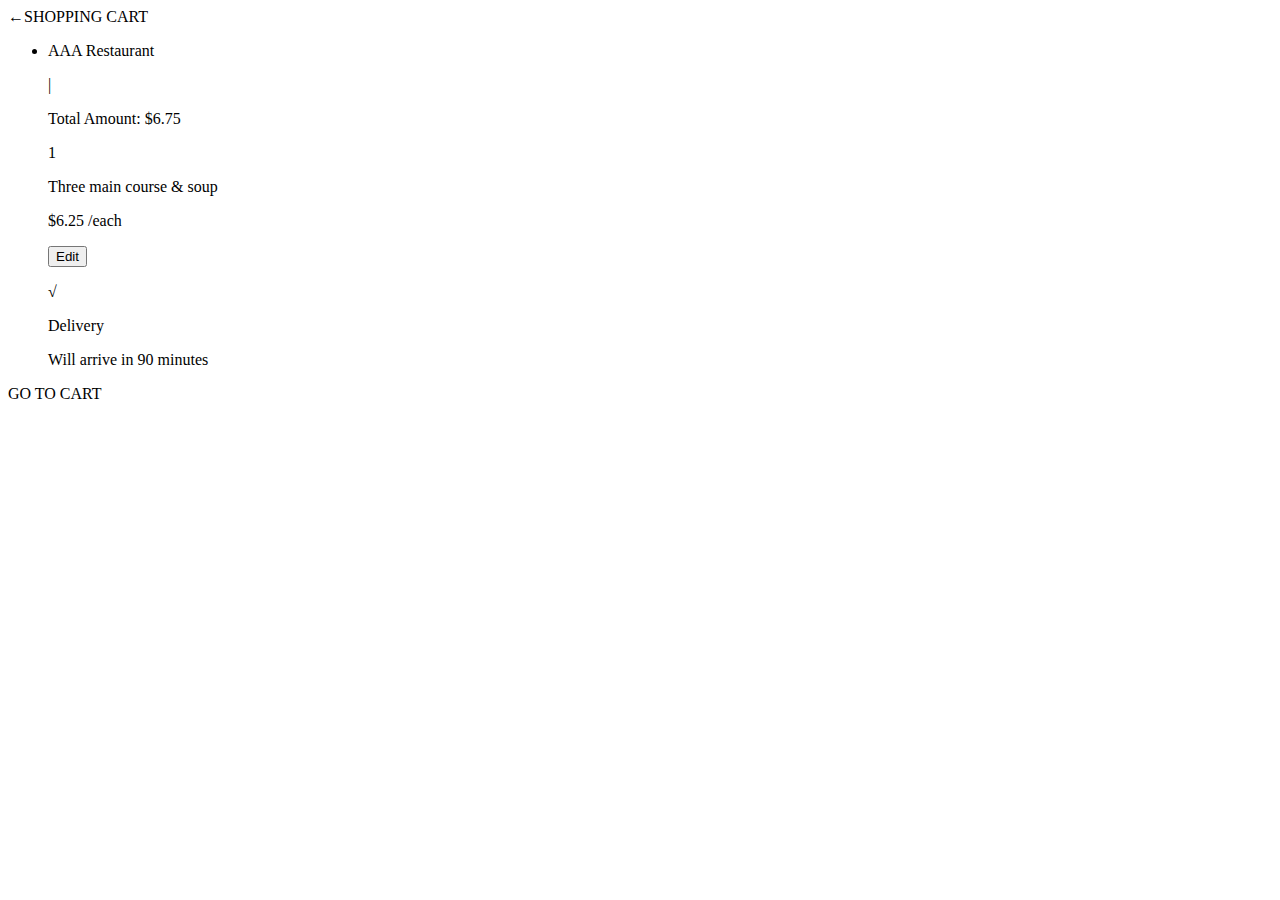
==== cart.html @ 00772d9c "templates" ====
<!DOCTYPE html>
<html>
<head>
	<title>
      Full Menu
    </title>
    <meta charset="utf-8">
    <link rel="stylesheet" type="text/css" href="styles.css"/>
    <meta content="width=device-width, initial-scale=1.0, user-scalable=no">
</head>
    <body>
        <div>
    	<header><span>←</span><span>SHOPPING CART</span></header>
    	 <div>
    	 	<ul>
    	 		<li>
    	 			<div><p>AAA Restaurant</p> | <p>Total Amount: $6.75</p></div>
    	 			<div>
    	 				<p>1</p>
    	 				<p>Three main course & soup</p>
    	 				<p>$6.25 /each</p>
    	 				<button>Edit</button>
    	 			</div>
    	 			<div>
    	 				<p>√</p>
    	 				<p>Delivery</p>
    	 				<p>Will arrive in 90 minutes</p>
    	 			</div>
    	 		</li>
    	 	</ul>
    	 </div>
        <footer>
            <p>GO TO CART</p>
        </footer>
        </div>
    </body>
</html>
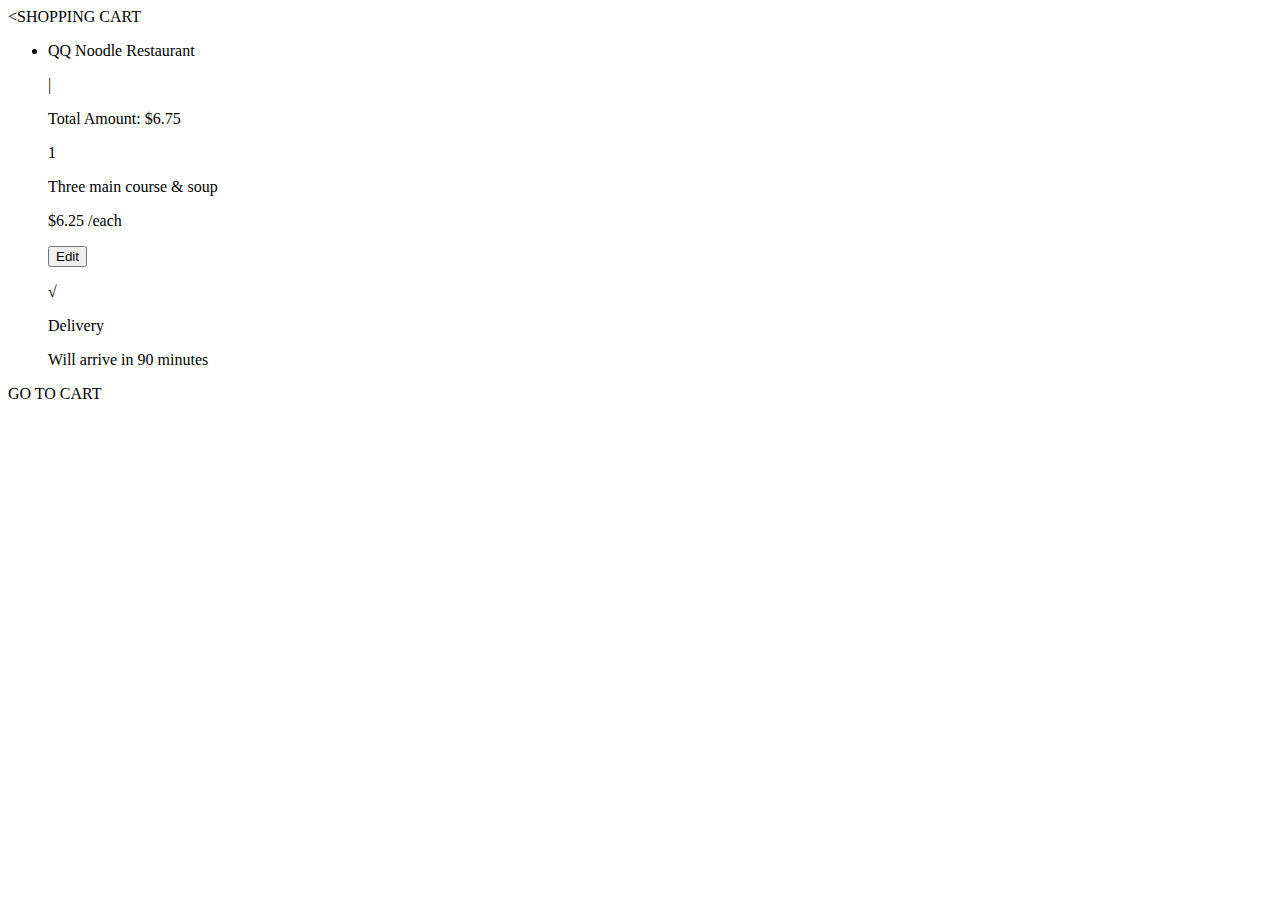
==== commit 5d720b62: "css to fullmenu page" ====
--- a/cart.html
+++ b/cart.html
@@ -2,7 +2,7 @@
 <html>
 <head>
 	<title>
-      Full Menu
+      Shopping Cart
     </title>
     <meta charset="utf-8">
     <link rel="stylesheet" type="text/css" href="styles.css"/>
@@ -10,11 +10,11 @@
 </head>
     <body>
         <div>
-    	<header><span>←</span><span>SHOPPING CART</span></header>
+    	<header><span><</span><span>SHOPPING CART</span></header>
     	 <div>
     	 	<ul>
     	 		<li>
-    	 			<div><p>AAA Restaurant</p> | <p>Total Amount: $6.75</p></div>
+    	 			<div><p>QQ Noodle Restaurant</p> | <p>Total Amount: $6.75</p></div>
     	 			<div>
     	 				<p>1</p>
     	 				<p>Three main course & soup</p>
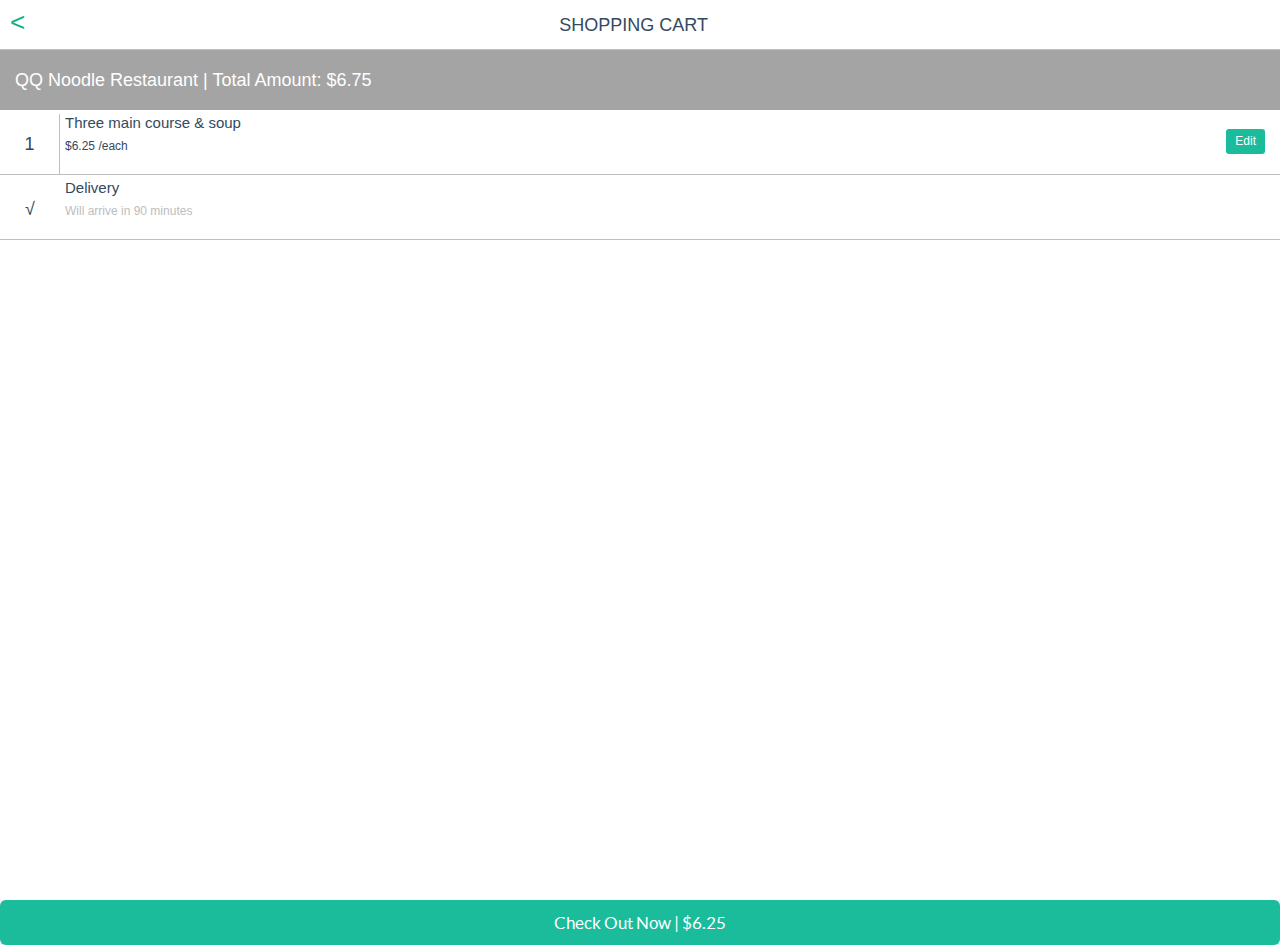
==== commit 885ca87a: "cart css" ====
--- a/cart.html
+++ b/cart.html
@@ -5,33 +5,45 @@
       Shopping Cart
     </title>
     <meta charset="utf-8">
-    <link rel="stylesheet" type="text/css" href="styles.css"/>
+    <link rel="stylesheet" type="text/css" href="style.css"/>
+     <!-- Loading Bootstrap -->
+    <link href="UI/dist/css/vendor/bootstrap.min.css" rel="stylesheet">
+    <!-- Loading Flat UI -->
+    <link href="UI/dist/css/flat-ui.min.css" rel="stylesheet">
     <meta content="width=device-width, initial-scale=1.0, user-scalable=no">
 </head>
     <body>
-        <div>
-    	<header><span><</span><span>SHOPPING CART</span></header>
-    	 <div>
+        <div id="cart-page">
+    	<header><div><</div><div>SHOPPING CART</div></header>
+    	 <div class="amount-summary">
     	 	<ul>
     	 		<li>
-    	 			<div><p>QQ Noodle Restaurant</p> | <p>Total Amount: $6.75</p></div>
-    	 			<div>
-    	 				<p>1</p>
-    	 				<p>Three main course & soup</p>
-    	 				<p>$6.25 /each</p>
-    	 				<button>Edit</button>
+    	 			<div class="each-total">
+                        <p><span>QQ Noodle Restaurant</span> | <span>Total Amount: $6.75</span></p></div>
+    	 			<div class="food-detail">
+    	 				<div>1</div>
+                        <div>
+    	 				<p class="food-name">Three main course & soup</p>
+    	 				<p class="food-price">$6.25 /each</p>
+                    </div>
+                    <div>
+    	 				<button class="btn btn-primary btn-xs">Edit</button>
+                    </div>
     	 			</div>
-    	 			<div>
-    	 				<p>√</p>
+    	 			<div class="delivery-text">
+    	 				<div>√</div>
+                        <div>
     	 				<p>Delivery</p>
     	 				<p>Will arrive in 90 minutes</p>
+                    </div>
     	 			</div>
     	 		</li>
     	 	</ul>
     	 </div>
+        
+        </div>
         <footer>
-            <p>GO TO CART</p>
+            <button class="btn btn-primary btn-lg btn-block">Check Out Now | <span>$6.25</span></button>
         </footer>
-        </div>
     </body>
 </html>--- a/style.css
+++ b/style.css
@@ -0,0 +1,327 @@
+* {
+  padding: 0;
+  margin: 0;
+}
+html,
+body {
+  height: 100%;
+}
+#search-page {
+  height: 100%;
+  background-image: url("image/background-food.jpg");
+  background-repeat: no-repeat;
+  background-position: center;
+  background-size: cover;
+}
+#search-page nav button {
+  float: left;
+  margin-left: -2%;
+}
+#search-page > div {
+  background-color: rgba(28, 28, 28, 0.6);
+  height: 100%;
+  color: white;
+  padding-left: 10%;
+  padding-right: 10%;
+  padding-top: 30px;
+  text-align: center;
+}
+#search-page > div h3 {
+  margin: 30px;
+}
+#search-page > div p {
+  font-size: 15px;
+}
+#search-page > div div input {
+  margin-left: auto;
+  margin-right: auto;
+  margin-bottom: 5%;
+  width: 50%;
+}
+#search-page > div #find-restaurant {
+  margin-top: 20%;
+}
+#fullmenu-page {
+  font-family: "HelveticaNeue-Light", Arial;
+  top: 0px;
+  height: 100%;
+  background: white;
+}
+#fullmenu-page .scroll-part-x {
+  overflow-x: scroll;
+  overflow-y: hidden;
+}
+#fullmenu-page ul {
+  list-style: none;
+  margin: 0px;
+}
+#fullmenu-page header {
+  width: 100%;
+  height: 50px;
+  border-bottom: 1px solid #bdbdbd;
+  background: #eeeeee;
+}
+#fullmenu-page header li {
+  width: 33%;
+  display: inline;
+  text-align: center;
+  float: left;
+}
+#fullmenu-page .hide-down {
+  padding-left: 10px;
+  text-align: left;
+  color: #01DFA5;
+  font-size: 26px;
+}
+#fullmenu-page .menu-category {
+  width: 100%;
+  border-bottom: 1px solid #bdbdbd;
+  height: 50px;
+}
+#fullmenu-page .menu-category li {
+  width: 50%;
+  height: 50px;
+  display: inline;
+  text-align: center;
+  float: left;
+}
+#fullmenu-page .menu-detail .food-lists {
+  border-bottom: 1px solid #bdbdbd;
+  diplay: block;
+  height: 85px;
+}
+#fullmenu-page .menu-detail .food-lists li {
+  display: inline-block;
+  float: left;
+}
+#fullmenu-page .menu-detail .food-lists li p {
+  font-size: 14px;
+}
+#fullmenu-page .menu-detail .food-lists li:nth-child(2) {
+  margin-top: 20px;
+}
+#fullmenu-page .menu-detail .food-lists li:nth-child(3) {
+  float: right;
+  padding-right: 15px;
+}
+#fullmenu-page .menu-detail .food-lists li:nth-child(3) p {
+  text-align: right;
+}
+#fullmenu-page .menu-detail .food-lists .foodname {
+  word-break: keep-all;
+}
+#fullmenu-page .menu-detail img {
+  float: left;
+  width: 50px;
+  height: 50px;
+  margin: 10px;
+}
+#fullmenu-page .menu-detail .blank-area {
+  height: 70px;
+}
+#fullmenu-page footer {
+  position: fixed;
+  bottom: 0px;
+  width: 100%;
+  text-align: center;
+  background-color: #04B486;
+  color: white;
+}
+#payment-page {
+  font-family: "HelveticaNeue-Light", Arial;
+  top: 0px;
+  height: 100%;
+  background: white;
+}
+#payment-page ul {
+  list-style: none;
+  margin: 0px;
+}
+#payment-page header {
+  width: 100%;
+  height: 50px;
+  border-bottom: 1px solid #bdbdbd;
+}
+#payment-page header div {
+  display: inline-block;
+  width: 33%;
+}
+#payment-page header div:nth-child(2) {
+  text-align: center;
+}
+#payment-page header div:first-child {
+  padding-left: 10px;
+  font-size: 26px;
+  color: #04B486;
+}
+#payment-page .choose-payment {
+  height: 50px;
+  border-bottom: 1px solid #bdbdbd;
+}
+#payment-page .choose-payment p {
+  display: inline-block;
+  font-size: 14px;
+  padding-top: 10px;
+}
+#payment-page .choose-payment p:first-child {
+  padding-left: 15px;
+}
+#payment-page .choose-payment p:nth-child(2) {
+  float: right;
+  padding-right: 15px;
+  color: orange;
+}
+#payment-page .choose-payment p:nth-child(2) span {
+  color: #bdbdbd;
+}
+#payment-page .payment-info p {
+  margin-left: 15px;
+  font-size: 14px;
+}
+#payment-page .payment-info li:first-child {
+  border-bottom: 1px solid #bdbdbd;
+  padding-top: 20px;
+}
+#payment-page .payment-info li:first-child p {
+  display: inline-block;
+}
+#payment-page .payment-info li:nth-child(2) {
+  padding-top: 30px;
+  margin-bottom: 80px;
+}
+#payment-page .payment-info li:nth-child(2) p:first-child {
+  color: #bdbdbd;
+}
+#payment-page .payment-info .restaurant-name {
+  padding-left: 10px;
+}
+#payment-page .payment-info .inline-style {
+  display: inline-block;
+}
+#payment-page .payment-info p:nth-child(3) {
+  float: right;
+  padding-right: 15px;
+  color: orange;
+}
+#payment-page .payment-info p:nth-child(3) span {
+  color: #bdbdbd;
+}
+#payment-page .payment-info li:nth-child(3) {
+  border-bottom: 1px solid #bdbdbd;
+}
+#payment-page .payment-info li:nth-child(3) p {
+  display: inline-block;
+}
+#payment-page .payment-info .item {
+  color: #bdbdbd;
+}
+#payment-page .payment-info .amount {
+  float: right;
+  padding-right: 15px;
+}
+#payment-page .payment-info li:nth-child(4) {
+  margin-top: 10px;
+  border-bottom: 1px solid #bdbdbd;
+}
+#payment-page .payment-info li:nth-child(4) p {
+  display: inline-block;
+}
+#payment-page .payment-info li:last-child {
+  border-bottom: 1px solid #bdbdbd;
+}
+#payment-page .payment-info li:last-child p {
+  display: inline-block;
+}
+#cart-page {
+  font-family: "HelveticaNeue-Light", Arial;
+  top: 0px;
+  height: 100%;
+  background: white;
+}
+#cart-page ul {
+  list-style: none;
+  margin: 0px;
+}
+#cart-page header {
+  width: 100%;
+  height: 50px;
+  border-bottom: 1px solid #bdbdbd;
+}
+#cart-page header div {
+  display: inline-block;
+  width: 33%;
+}
+#cart-page header div:nth-child(2) {
+  text-align: center;
+}
+#cart-page header div:first-child {
+  padding-left: 10px;
+  font-size: 26px;
+  color: #04B486;
+}
+#cart-page .amount-summary {
+  background-color: #e6e6e6;
+}
+#cart-page .amount-summary .each-total {
+  background-color: #A4A4A4;
+  height: 60px;
+  padding-top: 15px;
+  color: white;
+}
+#cart-page .amount-summary .each-total p {
+  padding-left: 15px;
+}
+#cart-page .amount-summary .food-detail {
+  background-color: white;
+  border-bottom: 1px solid #bdbdbd;
+}
+#cart-page .amount-summary .food-detail div {
+  display: inline-block;
+}
+#cart-page .amount-summary .food-detail div:first-child {
+  width: 60px;
+  height: 60px;
+  text-align: center;
+  padding-top: 15px;
+  border-right: 1px solid #bdbdbd;
+}
+#cart-page .amount-summary .food-detail div:nth-child(2) p {
+  margin: 0px;
+  padding: 0px;
+}
+#cart-page .amount-summary .food-detail div:nth-child(2) .food-name {
+  font-size: 15px;
+}
+#cart-page .amount-summary .food-detail div:nth-child(2) .food-price {
+  font-size: 12px;
+}
+#cart-page .amount-summary .food-detail div:last-child {
+  float: right;
+  padding-right: 15px;
+  padding-top: 15px;
+}
+#cart-page .amount-summary .delivery-text {
+  border-bottom: 1px solid #bdbdbd;
+  margin-bottom: 15px;
+  background-color: white;
+}
+#cart-page .amount-summary .delivery-text div {
+  display: inline-block;
+}
+#cart-page .amount-summary .delivery-text div:first-child {
+  width: 60px;
+  height: 60px;
+  text-align: center;
+  padding-top: 15px;
+}
+#cart-page .amount-summary .delivery-text div:nth-child(2) p {
+  margin: 0px;
+  padding: 0px;
+}
+#cart-page .amount-summary .delivery-text div:nth-child(2) p:first-child {
+  font-size: 15px;
+}
+#cart-page .amount-summary .delivery-text div:nth-child(2) p:last-child {
+  font-size: 12px;
+  color: #bdbdbd;
+}
--- a/UI/dist/css/flat-ui.min.css
+++ b/UI/dist/css/flat-ui.min.css
@@ -0,0 +1,4 @@
+/*!
+ * Flat UI Free v2.2.2 (http://designmodo.github.io/Flat-UI/)
+ * Copyright 2013-2014 Designmodo, Inc.
+ */@font-face{font-family:Lato;font-style:normal;font-weight:900;src:url(../fonts/lato/lato-black.eot);src:url(../fonts/lato/lato-black.eot?#iefix) format('embedded-opentype'),url(../fonts/lato/lato-black.woff) format('woff'),url(../fonts/lato/lato-black.ttf) format('truetype'),url(../fonts/lato/lato-black.svg#latoblack) format('svg')}@font-face{font-family:Lato;font-style:normal;font-weight:700;src:url(../fonts/lato/lato-bold.eot);src:url(../fonts/lato/lato-bold.eot?#iefix) format('embedded-opentype'),url(../fonts/lato/lato-bold.woff) format('woff'),url(../fonts/lato/lato-bold.ttf) format('truetype'),url(../fonts/lato/lato-bold.svg#latobold) format('svg')}@font-face{font-family:Lato;font-style:italic;font-weight:700;src:url(../fonts/lato/lato-bolditalic.eot);src:url(../fonts/lato/lato-bolditalic.eot?#iefix) format('embedded-opentype'),url(../fonts/lato/lato-bolditalic.woff) format('woff'),url(../fonts/lato/lato-bolditalic.ttf) format('truetype'),url(../fonts/lato/lato-bolditalic.svg#latobold-italic) format('svg')}@font-face{font-family:Lato;font-style:italic;font-weight:400;src:url(../fonts/lato/lato-italic.eot);src:url(../fonts/lato/lato-italic.eot?#iefix) format('embedded-opentype'),url(../fonts/lato/lato-italic.woff) format('woff'),url(../fonts/lato/lato-italic.ttf) format('truetype'),url(../fonts/lato/lato-italic.svg#latoitalic) format('svg')}@font-face{font-family:Lato;font-style:normal;font-weight:300;src:url(../fonts/lato/lato-light.eot);src:url(../fonts/lato/lato-light.eot?#iefix) format('embedded-opentype'),url(../fonts/lato/lato-light.woff) format('woff'),url(../fonts/lato/lato-light.ttf) format('truetype'),url(../fonts/lato/lato-light.svg#latolight) format('svg')}@font-face{font-family:Lato;font-style:normal;font-weight:400;src:url(../fonts/lato/lato-regular.eot);src:url(../fonts/lato/lato-regular.eot?#iefix) format('embedded-opentype'),url(../fonts/lato/lato-regular.woff) format('woff'),url(../fonts/lato/lato-regular.ttf) format('truetype'),url(../fonts/lato/lato-regular.svg#latoregular) format('svg')}@font-face{font-family:Flat-UI-Icons;src:url(../fonts/glyphicons/flat-ui-icons-regular.eot);src:url(../fonts/glyphicons/flat-ui-icons-regular.eot?#iefix) format('embedded-opentype'),url(../fonts/glyphicons/flat-ui-icons-regular.woff) format('woff'),url(../fonts/glyphicons/flat-ui-icons-regular.ttf) format('truetype'),url(../fonts/glyphicons/flat-ui-icons-regular.svg#flat-ui-icons-regular) format('svg')}[class^=fui-],[class*=fui-]{font-family:Flat-UI-Icons;font-style:normal;font-weight:400;font-variant:normal;text-transform:none;speak:none;-webkit-font-smoothing:antialiased;-moz-osx-font-smoothing:grayscale}.fui-triangle-up:before{content:"\e600"}.fui-triangle-down:before{content:"\e601"}.fui-triangle-up-small:before{content:"\e602"}.fui-triangle-down-small:before{content:"\e603"}.fui-triangle-left-large:before{content:"\e604"}.fui-triangle-right-large:before{content:"\e605"}.fui-arrow-left:before{content:"\e606"}.fui-arrow-right:before{content:"\e607"}.fui-plus:before{content:"\e608"}.fui-cross:before{content:"\e609"}.fui-check:before{content:"\e60a"}.fui-radio-unchecked:before{content:"\e60b"}.fui-radio-checked:before{content:"\e60c"}.fui-checkbox-unchecked:before{content:"\e60d"}.fui-checkbox-checked:before{content:"\e60e"}.fui-info-circle:before{content:"\e60f"}.fui-alert-circle:before{content:"\e610"}.fui-question-circle:before{content:"\e611"}.fui-check-circle:before{content:"\e612"}.fui-cross-circle:before{content:"\e613"}.fui-plus-circle:before{content:"\e614"}.fui-pause:before{content:"\e615"}.fui-play:before{content:"\e616"}.fui-volume:before{content:"\e617"}.fui-mute:before{content:"\e618"}.fui-resize:before{content:"\e619"}.fui-list:before{content:"\e61a"}.fui-list-thumbnailed:before{content:"\e61b"}.fui-list-small-thumbnails:before{content:"\e61c"}.fui-list-large-thumbnails:before{content:"\e61d"}.fui-list-numbered:before{content:"\e61e"}.fui-list-columned:before{content:"\e61f"}.fui-list-bulleted:before{content:"\e620"}.fui-window:before{content:"\e621"}.fui-windows:before{content:"\e622"}.fui-loop:before{content:"\e623"}.fui-cmd:before{content:"\e624"}.fui-mic:before{content:"\e625"}.fui-heart:before{content:"\e626"}.fui-location:before{content:"\e627"}.fui-new:before{content:"\e628"}.fui-video:before{content:"\e629"}.fui-photo:before{content:"\e62a"}.fui-time:before{content:"\e62b"}.fui-eye:before{content:"\e62c"}.fui-chat:before{content:"\e62d"}.fui-home:before{content:"\e62e"}.fui-upload:before{content:"\e62f"}.fui-search:before{content:"\e630"}.fui-user:before{content:"\e631"}.fui-mail:before{content:"\e632"}.fui-lock:before{content:"\e633"}.fui-power:before{content:"\e634"}.fui-calendar:before{content:"\e635"}.fui-gear:before{content:"\e636"}.fui-bookmark:before{content:"\e637"}.fui-exit:before{content:"\e638"}.fui-trash:before{content:"\e639"}.fui-folder:before{content:"\e63a"}.fui-bubble:before{content:"\e63b"}.fui-export:before{content:"\e63c"}.fui-calendar-solid:before{content:"\e63d"}.fui-star:before{content:"\e63e"}.fui-star-2:before{content:"\e63f"}.fui-credit-card:before{content:"\e640"}.fui-clip:before{content:"\e641"}.fui-link:before{content:"\e642"}.fui-tag:before{content:"\e643"}.fui-document:before{content:"\e644"}.fui-image:before{content:"\e645"}.fui-facebook:before{content:"\e646"}.fui-youtube:before{content:"\e647"}.fui-vimeo:before{content:"\e648"}.fui-twitter:before{content:"\e649"}.fui-spotify:before{content:"\e64a"}.fui-skype:before{content:"\e64b"}.fui-pinterest:before{content:"\e64c"}.fui-path:before{content:"\e64d"}.fui-linkedin:before{content:"\e64e"}.fui-google-plus:before{content:"\e64f"}.fui-dribbble:before{content:"\e650"}.fui-behance:before{content:"\e651"}.fui-stumbleupon:before{content:"\e652"}.fui-yelp:before{content:"\e653"}.fui-wordpress:before{content:"\e654"}.fui-windows-8:before{content:"\e655"}.fui-vine:before{content:"\e656"}.fui-tumblr:before{content:"\e657"}.fui-paypal:before{content:"\e658"}.fui-lastfm:before{content:"\e659"}.fui-instagram:before{content:"\e65a"}.fui-html5:before{content:"\e65b"}.fui-github:before{content:"\e65c"}.fui-foursquare:before{content:"\e65d"}.fui-dropbox:before{content:"\e65e"}.fui-android:before{content:"\e65f"}.fui-apple:before{content:"\e660"}body{font-family:Lato,Helvetica,Arial,sans-serif;font-size:18px;line-height:1.72222;color:#34495e;background-color:#fff}a{color:#16a085;text-decoration:none;-webkit-transition:.25s;transition:.25s}a:hover,a:focus{color:#1abc9c;text-decoration:none}a:focus{outline:0}.img-rounded{border-radius:6px}.img-thumbnail{display:inline-block;max-width:100%;height:auto;padding:4px;line-height:1.72222;background-color:#fff;border:2px solid #bdc3c7;border-radius:6px;-webkit-transition:all .25s ease-in-out;transition:all .25s ease-in-out}.img-comment{margin:24px 0;font-size:15px;font-style:italic;line-height:1.2}h1,h2,h3,h4,h5,h6,.h1,.h2,.h3,.h4,.h5,.h6{font-family:inherit;font-weight:700;line-height:1.1;color:inherit}h1 small,h2 small,h3 small,h4 small,h5 small,h6 small,.h1 small,.h2 small,.h3 small,.h4 small,.h5 small,.h6 small{color:#e7e9ec}h1,h2,h3{margin-top:30px;margin-bottom:15px}h4,h5,h6{margin-top:15px;margin-bottom:15px}h6{font-weight:400}h1,.h1{font-size:61px}h2,.h2{font-size:53px}h3,.h3{font-size:40px}h4,.h4{font-size:29px}h5,.h5{font-size:28px}h6,.h6{font-size:24px}p{margin:0 0 15px;font-size:18px;line-height:1.72222}.lead{margin-bottom:30px;font-size:28px;font-weight:300;line-height:1.46428571}@media (min-width:768px){.lead{font-size:30.01px}}small,.small{font-size:83%;line-height:2.067}.text-muted{color:#bdc3c7}.text-inverse{color:#fff}.text-primary{color:#1abc9c}a.text-primary:hover{color:#148f77}.text-warning{color:#f1c40f}a.text-warning:hover{color:#c29d0b}.text-danger{color:#e74c3c}a.text-danger:hover{color:#d62c1a}.text-success{color:#2ecc71}a.text-success:hover{color:#25a25a}.text-info{color:#3498db}a.text-info:hover{color:#217dbb}.bg-primary{color:#fff;background-color:#34495e}a.bg-primary:hover{background-color:#222f3d}.bg-success{background-color:#dff0d8}a.bg-success:hover{background-color:#c1e2b3}.bg-info{background-color:#d9edf7}a.bg-info:hover{background-color:#afd9ee}.bg-warning{background-color:#fcf8e3}a.bg-warning:hover{background-color:#f7ecb5}.bg-danger{background-color:#f2dede}a.bg-danger:hover{background-color:#e4b9b9}.page-header{padding-bottom:14px;margin:60px 0 30px;border-bottom:2px solid #e7e9ec}ul,ol{margin-bottom:15px}dl{margin-bottom:30px}dt,dd{line-height:1.72222}@media (min-width:768px){.dl-horizontal dt{width:160px}.dl-horizontal dd{margin-left:180px}}abbr[title],abbr[data-original-title]{border-bottom:1px dotted #bdc3c7}blockquote{padding:0 0 0 16px;margin:0 0 30px;border-left:3px solid #e7e9ec}blockquote p{margin-bottom:.4em;font-size:20px;font-weight:400;line-height:1.55}blockquote small,blockquote .small{font-size:18px;font-style:italic;line-height:1.72222;color:inherit}blockquote small:before,blockquote .small:before{content:""}blockquote.pull-right{padding-right:16px;padding-left:0;border-right:3px solid #e7e9ec;border-left:0}blockquote.pull-right small:after{content:""}address{margin-bottom:30px;line-height:1.72222}sub,sup{font-size:70%}code,kbd,pre,samp{font-family:Monaco,Menlo,Consolas,"Courier New",monospace}code{padding:2px 6px;font-size:85%;color:#c7254e;background-color:#f9f2f4;border-radius:4px}kbd{padding:2px 6px;font-size:85%;color:#fff;background-color:#34495e;border-radius:4px;box-shadow:none}pre{padding:8px;margin:0 0 15px;font-size:13px;line-height:1.72222;color:inherit;white-space:pre;background-color:#fff;border:2px solid #e7e9ec;border-radius:6px}.pre-scrollable{max-height:340px}.thumbnail{display:block;padding:4px;margin-bottom:5px;line-height:1.72222;background-color:#fff;border:2px solid #bdc3c7;border-radius:6px;-webkit-transition:border .25s ease-in-out;transition:border .25s ease-in-out}.thumbnail>img,.thumbnail a>img{display:block;max-width:100%;height:auto;margin-right:auto;margin-left:auto}a.thumbnail:hover,a.thumbnail:focus,a.thumbnail.active{border-color:#16a085}.thumbnail .caption{padding:9px;color:#34495e}.btn{padding:10px 15px;font-size:15px;font-weight:400;line-height:1.4;border:none;border-radius:4px;-webkit-transition:border .25s linear,color .25s linear,background-color .25s linear;transition:border .25s linear,color .25s linear,background-color .25s linear;-webkit-font-smoothing:subpixel-antialiased}.btn:hover,.btn:focus{color:#fff;outline:0}.btn:active,.btn.active{outline:0;box-shadow:none}.btn:focus:active{outline:0}.btn.disabled,.btn[disabled],fieldset[disabled] .btn{color:rgba(255,255,255,.75);cursor:not-allowed;background-color:#bdc3c7;filter:alpha(opacity=70);opacity:.7}.btn [class^=fui-]{position:relative;top:1px;margin:0 1px;line-height:1}.btn-xs.btn [class^=fui-]{top:0;font-size:11px}.btn-hg.btn [class^=fui-]{top:2px}.btn-default{color:#fff;background-color:#bdc3c7}.btn-default:hover,.btn-default.hover,.btn-default:focus,.btn-default:active,.btn-default.active,.open>.dropdown-toggle.btn-default{color:#fff;background-color:#cacfd2;border-color:#cacfd2}.btn-default:active,.btn-default.active,.open>.dropdown-toggle.btn-default{background:#a1a6a9;border-color:#a1a6a9}.btn-default.disabled,.btn-default[disabled],fieldset[disabled] .btn-default,.btn-default.disabled:hover,.btn-default[disabled]:hover,fieldset[disabled] .btn-default:hover,.btn-default.disabled.hover,.btn-default[disabled].hover,fieldset[disabled] .btn-default.hover,.btn-default.disabled:focus,.btn-default[disabled]:focus,fieldset[disabled] .btn-default:focus,.btn-default.disabled:active,.btn-default[disabled]:active,fieldset[disabled] .btn-default:active,.btn-default.disabled.active,.btn-default[disabled].active,fieldset[disabled] .btn-default.active{background-color:#bdc3c7;border-color:#bdc3c7}.btn-default .badge{color:#bdc3c7;background-color:#fff}.btn-primary{color:#fff;background-color:#1abc9c}.btn-primary:hover,.btn-primary.hover,.btn-primary:focus,.btn-primary:active,.btn-primary.active,.open>.dropdown-toggle.btn-primary{color:#fff;background-color:#48c9b0;border-color:#48c9b0}.btn-primary:active,.btn-primary.active,.open>.dropdown-toggle.btn-primary{background:#16a085;border-color:#16a085}.btn-primary.disabled,.btn-primary[disabled],fieldset[disabled] .btn-primary,.btn-primary.disabled:hover,.btn-primary[disabled]:hover,fieldset[disabled] .btn-primary:hover,.btn-primary.disabled.hover,.btn-primary[disabled].hover,fieldset[disabled] .btn-primary.hover,.btn-primary.disabled:focus,.btn-primary[disabled]:focus,fieldset[disabled] .btn-primary:focus,.btn-primary.disabled:active,.btn-primary[disabled]:active,fieldset[disabled] .btn-primary:active,.btn-primary.disabled.active,.btn-primary[disabled].active,fieldset[disabled] .btn-primary.active{background-color:#bdc3c7;border-color:#1abc9c}.btn-primary .badge{color:#1abc9c;background-color:#fff}.btn-info{color:#fff;background-color:#3498db}.btn-info:hover,.btn-info.hover,.btn-info:focus,.btn-info:active,.btn-info.active,.open>.dropdown-toggle.btn-info{color:#fff;background-color:#5dade2;border-color:#5dade2}.btn-info:active,.btn-info.active,.open>.dropdown-toggle.btn-info{background:#2c81ba;border-color:#2c81ba}.btn-info.disabled,.btn-info[disabled],fieldset[disabled] .btn-info,.btn-info.disabled:hover,.btn-info[disabled]:hover,fieldset[disabled] .btn-info:hover,.btn-info.disabled.hover,.btn-info[disabled].hover,fieldset[disabled] .btn-info.hover,.btn-info.disabled:focus,.btn-info[disabled]:focus,fieldset[disabled] .btn-info:focus,.btn-info.disabled:active,.btn-info[disabled]:active,fieldset[disabled] .btn-info:active,.btn-info.disabled.active,.btn-info[disabled].active,fieldset[disabled] .btn-info.active{background-color:#bdc3c7;border-color:#3498db}.btn-info .badge{color:#3498db;background-color:#fff}.btn-danger{color:#fff;background-color:#e74c3c}.btn-danger:hover,.btn-danger.hover,.btn-danger:focus,.btn-danger:active,.btn-danger.active,.open>.dropdown-toggle.btn-danger{color:#fff;background-color:#ec7063;border-color:#ec7063}.btn-danger:active,.btn-danger.active,.open>.dropdown-toggle.btn-danger{background:#c44133;border-color:#c44133}.btn-danger.disabled,.btn-danger[disabled],fieldset[disabled] .btn-danger,.btn-danger.disabled:hover,.btn-danger[disabled]:hover,fieldset[disabled] .btn-danger:hover,.btn-danger.disabled.hover,.btn-danger[disabled].hover,fieldset[disabled] .btn-danger.hover,.btn-danger.disabled:focus,.btn-danger[disabled]:focus,fieldset[disabled] .btn-danger:focus,.btn-danger.disabled:active,.btn-danger[disabled]:active,fieldset[disabled] .btn-danger:active,.btn-danger.disabled.active,.btn-danger[disabled].active,fieldset[disabled] .btn-danger.active{background-color:#bdc3c7;border-color:#e74c3c}.btn-danger .badge{color:#e74c3c;background-color:#fff}.btn-success{color:#fff;background-color:#2ecc71}.btn-success:hover,.btn-success.hover,.btn-success:focus,.btn-success:active,.btn-success.active,.open>.dropdown-toggle.btn-success{color:#fff;background-color:#58d68d;border-color:#58d68d}.btn-success:active,.btn-success.active,.open>.dropdown-toggle.btn-success{background:#27ad60;border-color:#27ad60}.btn-success.disabled,.btn-success[disabled],fieldset[disabled] .btn-success,.btn-success.disabled:hover,.btn-success[disabled]:hover,fieldset[disabled] .btn-success:hover,.btn-success.disabled.hover,.btn-success[disabled].hover,fieldset[disabled] .btn-success.hover,.btn-success.disabled:focus,.btn-success[disabled]:focus,fieldset[disabled] .btn-success:focus,.btn-success.disabled:active,.btn-success[disabled]:active,fieldset[disabled] .btn-success:active,.btn-success.disabled.active,.btn-success[disabled].active,fieldset[disabled] .btn-success.active{background-color:#bdc3c7;border-color:#2ecc71}.btn-success .badge{color:#2ecc71;background-color:#fff}.btn-warning{color:#fff;background-color:#f1c40f}.btn-warning:hover,.btn-warning.hover,.btn-warning:focus,.btn-warning:active,.btn-warning.active,.open>.dropdown-toggle.btn-warning{color:#fff;background-color:#f4d313;border-color:#f4d313}.btn-warning:active,.btn-warning.active,.open>.dropdown-toggle.btn-warning{background:#cda70d;border-color:#cda70d}.btn-warning.disabled,.btn-warning[disabled],fieldset[disabled] .btn-warning,.btn-warning.disabled:hover,.btn-warning[disabled]:hover,fieldset[disabled] .btn-warning:hover,.btn-warning.disabled.hover,.btn-warning[disabled].hover,fieldset[disabled] .btn-warning.hover,.btn-warning.disabled:focus,.btn-warning[disabled]:focus,fieldset[disabled] .btn-warning:focus,.btn-warning.disabled:active,.btn-warning[disabled]:active,fieldset[disabled] .btn-warning:active,.btn-warning.disabled.active,.btn-warning[disabled].active,fieldset[disabled] .btn-warning.active{background-color:#bdc3c7;border-color:#f1c40f}.btn-warning .badge{color:#f1c40f;background-color:#fff}.btn-inverse{color:#fff;background-color:#34495e}.btn-inverse:hover,.btn-inverse.hover,.btn-inverse:focus,.btn-inverse:active,.btn-inverse.active,.open>.dropdown-toggle.btn-inverse{color:#fff;background-color:#415b76;border-color:#415b76}.btn-inverse:active,.btn-inverse.active,.open>.dropdown-toggle.btn-inverse{background:#2c3e50;border-color:#2c3e50}.btn-inverse.disabled,.btn-inverse[disabled],fieldset[disabled] .btn-inverse,.btn-inverse.disabled:hover,.btn-inverse[disabled]:hover,fieldset[disabled] .btn-inverse:hover,.btn-inverse.disabled.hover,.btn-inverse[disabled].hover,fieldset[disabled] .btn-inverse.hover,.btn-inverse.disabled:focus,.btn-inverse[disabled]:focus,fieldset[disabled] .btn-inverse:focus,.btn-inverse.disabled:active,.btn-inverse[disabled]:active,fieldset[disabled] .btn-inverse:active,.btn-inverse.disabled.active,.btn-inverse[disabled].active,fieldset[disabled] .btn-inverse.active{background-color:#bdc3c7;border-color:#34495e}.btn-inverse .badge{color:#34495e;background-color:#fff}.btn-embossed{box-shadow:inset 0 -2px 0 rgba(0,0,0,.15)}.btn-embossed.active,.btn-embossed:active{box-shadow:inset 0 2px 0 rgba(0,0,0,.15)}.btn-wide{min-width:140px;padding-right:30px;padding-left:30px}.btn-link{color:#16a085}.btn-link:hover,.btn-link:focus{color:#1abc9c;text-decoration:underline;background-color:transparent}.btn-link[disabled]:hover,fieldset[disabled] .btn-link:hover,.btn-link[disabled]:focus,fieldset[disabled] .btn-link:focus{color:#bdc3c7;text-decoration:none}.btn-hg,.btn-group-hg>.btn{padding:13px 20px;font-size:22px;line-height:1.227;border-radius:6px}.btn-lg,.btn-group-lg>.btn{padding:10px 19px;font-size:17px;line-height:1.471;border-radius:6px}.btn-sm,.btn-group-sm>.btn{padding:9px 13px;font-size:13px;line-height:1.385;border-radius:4px}.btn-xs,.btn-group-xs>.btn{padding:6px 9px;font-size:12px;line-height:1.083;border-radius:3px}.btn-tip{padding-left:10px;font-size:92%;font-weight:300}.btn-block{white-space:normal}[class*=btn-social-]{padding:10px 15px;font-size:13px;line-height:1.077;border-radius:4px}.btn-social-pinterest{color:#fff;background-color:#cb2028}.btn-social-pinterest:hover,.btn-social-pinterest:focus{background-color:#d54d53}.btn-social-pinterest:active,.btn-social-pinterest.active{background-color:#ad1b22}.btn-social-linkedin{color:#fff;background-color:#0072b5}.btn-social-linkedin:hover,.btn-social-linkedin:focus{background-color:#338ec4}.btn-social-linkedin:active,.btn-social-linkedin.active{background-color:#00619a}.btn-social-stumbleupon{color:#fff;background-color:#ed4a13}.btn-social-stumbleupon:hover,.btn-social-stumbleupon:focus{background-color:#f16e42}.btn-social-stumbleupon:active,.btn-social-stumbleupon.active{background-color:#c93f10}.btn-social-googleplus{color:#fff;background-color:#2d2d2d}.btn-social-googleplus:hover,.btn-social-googleplus:focus{background-color:#575757}.btn-social-googleplus:active,.btn-social-googleplus.active{background-color:#262626}.btn-social-facebook{color:#fff;background-color:#2f4b93}.btn-social-facebook:hover,.btn-social-facebook:focus{background-color:#596fa9}.btn-social-facebook:active,.btn-social-facebook.active{background-color:#28407d}.btn-social-twitter{color:#fff;background-color:#00bdef}.btn-social-twitter:hover,.btn-social-twitter:focus{background-color:#33caf2}.btn-social-twitter:active,.btn-social-twitter.active{background-color:#00a1cb}.btn-group>.btn+.btn{margin-left:0}.btn-group>.btn+.dropdown-toggle{padding:10px 12px;border-left:2px solid rgba(52,73,94,.15)}.btn-group>.btn+.dropdown-toggle .caret{margin-right:3px;margin-left:3px}.btn-group>.btn.btn-gh+.dropdown-toggle .caret{margin-right:7px;margin-left:7px}.btn-group>.btn.btn-sm+.dropdown-toggle .caret{margin-right:0;margin-left:0}.dropdown-toggle .caret{margin-left:8px}.btn-group-xs>.btn+.dropdown-toggle{padding:6px 9px}.btn-group-sm>.btn+.dropdown-toggle{padding:9px 13px}.btn-group-lg>.btn+.dropdown-toggle{padding:10px 19px}.btn-group-hg>.btn+.dropdown-toggle{padding:13px 20px}.btn-xs .caret{border-width:6px 4px 0;border-bottom-width:0}.btn-lg .caret{border-width:8px 6px 0;border-bottom-width:0}.dropup .btn-lg .caret{border-width:0 6px 8px}.dropup .btn-xs .caret{border-width:0 4px 6px}.btn-group>.btn,.btn-group>.dropdown-menu,.btn-group>.popover{font-weight:400}.btn-group:focus .dropdown-toggle{outline:0;-webkit-transition:.25s;transition:.25s}.btn-group.open .dropdown-toggle{color:rgba(255,255,255,.75);box-shadow:none}.btn-toolbar .btn.active{color:#fff}.btn-toolbar .btn>[class^=fui-]{margin:0 1px;font-size:16px}legend{display:block;width:100%;padding:0;margin-bottom:30px / 2;font-size:24px;line-height:inherit;color:inherit;border-bottom:none}textarea{padding:5px 11px;font-size:20px;line-height:24px}input[type=search]{-webkit-appearance:none!important}label{font-size:15px;font-weight:400;line-height:2.3}.form-control::-moz-placeholder,.select2-search input[type=text]::-moz-placeholder{color:#b2bcc5;opacity:1}.form-control:-ms-input-placeholder,.select2-search input[type=text]:-ms-input-placeholder{color:#b2bcc5}.form-control::-webkit-input-placeholder,.select2-search input[type=text]::-webkit-input-placeholder{color:#b2bcc5}.form-control,.select2-search input[type=text]{height:42px;padding:8px 12px;font-family:Lato,Helvetica,Arial,sans-serif;font-size:15px;line-height:1.467;color:#34495e;border:2px solid #bdc3c7;border-radius:6px;box-shadow:none;-webkit-transition:border .25s linear,color .25s linear,background-color .25s linear;transition:border .25s linear,color .25s linear,background-color .25s linear}.form-group.focus .form-control,.form-control:focus,.form-group.focus .select2-search input[type=text],.select2-search input[type=text]:focus{border-color:#1abc9c;outline:0;box-shadow:none}.form-control[disabled],.form-control[readonly],fieldset[disabled] .form-control,.select2-search input[type=text][disabled],.select2-search input[type=text][readonly],fieldset[disabled] .select2-search input[type=text]{color:#d5dbdb;cursor:default;background-color:#f4f6f6;filter:alpha(opacity=70);border-color:#d5dbdb;opacity:.7}.form-control.flat,.select2-search input[type=text].flat{border-color:transparent}.form-control.flat:hover,.select2-search input[type=text].flat:hover{border-color:#bdc3c7}.form-control.flat:focus,.select2-search input[type=text].flat:focus{border-color:#1abc9c}.input-sm,.form-group-sm .form-control,.form-group-sm .select2-search input[type=text],.select2-search input[type=text]{height:35px;padding:6px 10px;font-size:13px;line-height:1.462;border-radius:6px}select.input-sm,select.form-group-sm .form-control,select.form-group-sm .select2-search input[type=text],select.select2-search input[type=text]{height:35px;line-height:35px}textarea.input-sm,textarea.form-group-sm .form-control,select[multiple].input-sm,select[multiple].form-group-sm .form-control,textarea.form-group-sm .select2-search input[type=text],select[multiple].form-group-sm .select2-search input[type=text],textarea.select2-search input[type=text],select[multiple].select2-search input[type=text]{height:auto}.input-lg,.form-group-lg .form-control,.form-group-lg .select2-search input[type=text]{height:45px;padding:10px 15px;font-size:17px;line-height:1.235;border-radius:6px}select.input-lg,select.form-group-lg .form-control,select.form-group-lg .select2-search input[type=text]{height:45px;line-height:45px}textarea.input-lg,textarea.form-group-lg .form-control,select[multiple].input-lg,select[multiple].form-group-lg .form-control,textarea.form-group-lg .select2-search input[type=text],select[multiple].form-group-lg .select2-search input[type=text]{height:auto}.input-hg,.form-group-hg .form-control,.form-horizontal .form-group-hg .form-control,.form-group-hg .select2-search input[type=text],.form-horizontal .form-group-hg .select2-search input[type=text]{height:53px;padding:10px 16px;font-size:22px;line-height:1.318;border-radius:6px}select.input-hg,select.form-group-hg .form-control,select.form-group-hg .select2-search input[type=text]{height:53px;line-height:53px}textarea.input-hg,textarea.form-group-hg .form-control,select[multiple].input-hg,select[multiple].form-group-hg .form-control,textarea.form-group-hg .select2-search input[type=text],select[multiple].form-group-hg .select2-search input[type=text]{height:auto}.form-control-feedback{position:absolute;top:2px;right:2px;padding:0 12px 0 0;margin-top:1px;font-size:17px;line-height:36px;color:#b2bcc5;pointer-events:none;background-color:transparent;border-radius:6px}.input-hg+.form-control-feedback,.control-feedback-hg{width:auto;height:48px;padding-right:16px;font-size:20px;line-height:48px}.input-lg+.form-control-feedback,.control-feedback-lg{width:auto;height:40px;padding-right:15px;font-size:18px;line-height:40px}.input-sm+.form-control-feedback,.control-feedback-sm,.select2-search input[type=text]+.form-control-feedback{width:auto;height:29px;padding-right:10px;line-height:29px}.has-success .help-block,.has-success .control-label,.has-success .radio,.has-success .checkbox,.has-success .radio-inline,.has-success .checkbox-inline{color:#2ecc71}.has-success .form-control,.has-success .select2-search input[type=text]{color:#2ecc71;border-color:#2ecc71;box-shadow:none}.has-success .form-control::-moz-placeholder,.has-success .select2-search input[type=text]::-moz-placeholder{color:#2ecc71;opacity:1}.has-success .form-control:-ms-input-placeholder,.has-success .select2-search input[type=text]:-ms-input-placeholder{color:#2ecc71}.has-success .form-control::-webkit-input-placeholder,.has-success .select2-search input[type=text]::-webkit-input-placeholder{color:#2ecc71}.has-success .form-control:focus,.has-success .select2-search input[type=text]:focus{border-color:#2ecc71;box-shadow:none}.has-success .input-group-addon{color:#2ecc71;background-color:#fff;border-color:#2ecc71}.has-success .form-control-feedback{color:#2ecc71}.has-warning .help-block,.has-warning .control-label,.has-warning .radio,.has-warning .checkbox,.has-warning .radio-inline,.has-warning .checkbox-inline{color:#f1c40f}.has-warning .form-control,.has-warning .select2-search input[type=text]{color:#f1c40f;border-color:#f1c40f;box-shadow:none}.has-warning .form-control::-moz-placeholder,.has-warning .select2-search input[type=text]::-moz-placeholder{color:#f1c40f;opacity:1}.has-warning .form-control:-ms-input-placeholder,.has-warning .select2-search input[type=text]:-ms-input-placeholder{color:#f1c40f}.has-warning .form-control::-webkit-input-placeholder,.has-warning .select2-search input[type=text]::-webkit-input-placeholder{color:#f1c40f}.has-warning .form-control:focus,.has-warning .select2-search input[type=text]:focus{border-color:#f1c40f;box-shadow:none}.has-warning .input-group-addon{color:#f1c40f;background-color:#fff;border-color:#f1c40f}.has-warning .form-control-feedback{color:#f1c40f}.has-error .help-block,.has-error .control-label,.has-error .radio,.has-error .checkbox,.has-error .radio-inline,.has-error .checkbox-inline{color:#e74c3c}.has-error .form-control,.has-error .select2-search input[type=text]{color:#e74c3c;border-color:#e74c3c;box-shadow:none}.has-error .form-control::-moz-placeholder,.has-error .select2-search input[type=text]::-moz-placeholder{color:#e74c3c;opacity:1}.has-error .form-control:-ms-input-placeholder,.has-error .select2-search input[type=text]:-ms-input-placeholder{color:#e74c3c}.has-error .form-control::-webkit-input-placeholder,.has-error .select2-search input[type=text]::-webkit-input-placeholder{color:#e74c3c}.has-error .form-control:focus,.has-error .select2-search input[type=text]:focus{border-color:#e74c3c;box-shadow:none}.has-error .input-group-addon{color:#e74c3c;background-color:#fff;border-color:#e74c3c}.has-error .form-control-feedback{color:#e74c3c}.form-control[disabled]+.form-control-feedback,.form-control[readonly]+.form-control-feedback,fieldset[disabled] .form-control+.form-control-feedback,.form-control.disabled+.form-control-feedback,.select2-search input[type=text][disabled]+.form-control-feedback,.select2-search input[type=text][readonly]+.form-control-feedback,fieldset[disabled] .select2-search input[type=text]+.form-control-feedback,.select2-search input[type=text].disabled+.form-control-feedback{color:#d5dbdb;cursor:not-allowed;background-color:transparent;filter:alpha(opacity=70);opacity:.7}.help-block{margin-bottom:5px;font-size:14px;color:#6b7a88}.form-group{position:relative;margin-bottom:20px}.form-horizontal .radio,.form-horizontal .checkbox,.form-horizontal .radio-inline,.form-horizontal .checkbox-inline{padding-top:0;margin-top:0;margin-bottom:0}@media (min-width:768px){.form-horizontal .control-label{padding-top:3px;padding-bottom:3px}}.form-horizontal .form-group{margin-right:-15px;margin-left:-15px}.form-horizontal .form-control-static{padding-top:6px;padding-bottom:6px}@media (min-width:768px){.form-horizontal .form-group-hg .control-label{padding-top:2px;padding-bottom:0;font-size:22px}}@media (min-width:768px){.form-horizontal .form-group-lg .control-label{padding-top:3px;padding-bottom:2px;font-size:17px}}@media (min-width:768px){.form-horizontal .form-group-sm .control-label{padding-top:2px;padding-bottom:2px;font-size:13px}}.input-group .form-control,.input-group .select2-search input[type=text]{position:static}.input-group-hg>.form-control,.input-group-hg>.input-group-addon,.input-group-hg>.input-group-btn>.btn,.input-group-hg>.select2-search input[type=text]{height:53px;padding:10px 16px;font-size:22px;line-height:1.318;border-radius:6px}select.input-group-hg>.form-control,select.input-group-hg>.input-group-addon,select.input-group-hg>.input-group-btn>.btn,select.input-group-hg>.select2-search input[type=text]{height:53px;line-height:53px}textarea.input-group-hg>.form-control,textarea.input-group-hg>.input-group-addon,textarea.input-group-hg>.input-group-btn>.btn,select[multiple].input-group-hg>.form-control,select[multiple].input-group-hg>.input-group-addon,select[multiple].input-group-hg>.input-group-btn>.btn,textarea.input-group-hg>.select2-search input[type=text],select[multiple].input-group-hg>.select2-search input[type=text]{height:auto}.input-group-lg>.form-control,.input-group-lg>.input-group-addon,.input-group-lg>.input-group-btn>.btn,.input-group-lg>.select2-search input[type=text]{height:45px;padding:10px 15px;font-size:17px;line-height:1.235;border-radius:6px}select.input-group-lg>.form-control,select.input-group-lg>.input-group-addon,select.input-group-lg>.input-group-btn>.btn,select.input-group-lg>.select2-search input[type=text]{height:45px;line-height:45px}textarea.input-group-lg>.form-control,textarea.input-group-lg>.input-group-addon,textarea.input-group-lg>.input-group-btn>.btn,select[multiple].input-group-lg>.form-control,select[multiple].input-group-lg>.input-group-addon,select[multiple].input-group-lg>.input-group-btn>.btn,textarea.input-group-lg>.select2-search input[type=text],select[multiple].input-group-lg>.select2-search input[type=text]{height:auto}.input-group-sm>.form-control,.input-group-sm>.input-group-addon,.input-group-sm>.input-group-btn>.btn,.input-group-sm>.select2-search input[type=text]{height:35px;padding:6px 10px;font-size:13px;line-height:1.462;border-radius:6px}select.input-group-sm>.form-control,select.input-group-sm>.input-group-addon,select.input-group-sm>.input-group-btn>.btn,select.input-group-sm>.select2-search input[type=text]{height:35px;line-height:35px}textarea.input-group-sm>.form-control,textarea.input-group-sm>.input-group-addon,textarea.input-group-sm>.input-group-btn>.btn,select[multiple].input-group-sm>.form-control,select[multiple].input-group-sm>.input-group-addon,select[multiple].input-group-sm>.input-group-btn>.btn,textarea.input-group-sm>.select2-search input[type=text],select[multiple].input-group-sm>.select2-search input[type=text]{height:auto}.input-group-addon{padding:10px 12px;font-size:15px;color:#fff;text-align:center;background-color:#bdc3c7;border:2px solid #bdc3c7;border-radius:6px;-webkit-transition:border .25s linear,color .25s linear,background-color .25s linear;transition:border .25s linear,color .25s linear,background-color .25s linear}.input-group-hg .input-group-addon,.input-group-lg .input-group-addon,.input-group-sm .input-group-addon{line-height:1}.input-group .form-control:first-child,.input-group-addon:first-child,.input-group-btn:first-child>.btn,.input-group-btn:first-child>.dropdown-toggle,.input-group-btn:last-child>.btn:not(:last-child):not(.dropdown-toggle),.input-group .select2-search input[type=text]:first-child{border-top-right-radius:0;border-bottom-right-radius:0}.input-group .form-control:last-child,.input-group-addon:last-child,.input-group-btn:last-child>.btn,.input-group-btn:last-child>.dropdown-toggle,.input-group-btn:first-child>.btn:not(:first-child),.input-group .select2-search input[type=text]:last-child{border-top-left-radius:0;border-bottom-left-radius:0}.form-group.focus .input-group-addon,.input-group.focus .input-group-addon{background-color:#1abc9c;border-color:#1abc9c}.form-group.focus .input-group-btn>.btn-default+.btn-default,.input-group.focus .input-group-btn>.btn-default+.btn-default{border-left-color:#16a085}.form-group.focus .input-group-btn .btn,.input-group.focus .input-group-btn .btn{color:#1abc9c;background-color:#fff;border-color:#1abc9c}.form-group.focus .input-group-btn .btn-default,.input-group.focus .input-group-btn .btn-default{color:#fff;background-color:#1abc9c}.form-group.focus .input-group-btn .btn-default:hover,.input-group.focus .input-group-btn .btn-default:hover,.form-group.focus .input-group-btn .btn-default.hover,.input-group.focus .input-group-btn .btn-default.hover,.form-group.focus .input-group-btn .btn-default:focus,.input-group.focus .input-group-btn .btn-default:focus,.form-group.focus .input-group-btn .btn-default:active,.input-group.focus .input-group-btn .btn-default:active,.form-group.focus .input-group-btn .btn-default.active,.input-group.focus .input-group-btn .btn-default.active,.open>.dropdown-toggle.form-group.focus .input-group-btn .btn-default,.open>.dropdown-toggle.input-group.focus .input-group-btn .btn-default{color:#fff;background-color:#48c9b0;border-color:#48c9b0}.form-group.focus .input-group-btn .btn-default:active,.input-group.focus .input-group-btn .btn-default:active,.form-group.focus .input-group-btn .btn-default.active,.input-group.focus .input-group-btn .btn-default.active,.open>.dropdown-toggle.form-group.focus .input-group-btn .btn-default,.open>.dropdown-toggle.input-group.focus .input-group-btn .btn-default{background:#16a085;border-color:#16a085}.form-group.focus .input-group-btn .btn-default.disabled,.input-group.focus .input-group-btn .btn-default.disabled,.form-group.focus .input-group-btn .btn-default[disabled],.input-group.focus .input-group-btn .btn-default[disabled],fieldset[disabled] .form-group.focus .input-group-btn .btn-default,fieldset[disabled] .input-group.focus .input-group-btn .btn-default,.form-group.focus .input-group-btn .btn-default.disabled:hover,.input-group.focus .input-group-btn .btn-default.disabled:hover,.form-group.focus .input-group-btn .btn-default[disabled]:hover,.input-group.focus .input-group-btn .btn-default[disabled]:hover,fieldset[disabled] .form-group.focus .input-group-btn .btn-default:hover,fieldset[disabled] .input-group.focus .input-group-btn .btn-default:hover,.form-group.focus .input-group-btn .btn-default.disabled.hover,.input-group.focus .input-group-btn .btn-default.disabled.hover,.form-group.focus .input-group-btn .btn-default[disabled].hover,.input-group.focus .input-group-btn .btn-default[disabled].hover,fieldset[disabled] .form-group.focus .input-group-btn .btn-default.hover,fieldset[disabled] .input-group.focus .input-group-btn .btn-default.hover,.form-group.focus .input-group-btn .btn-default.disabled:focus,.input-group.focus .input-group-btn .btn-default.disabled:focus,.form-group.focus .input-group-btn .btn-default[disabled]:focus,.input-group.focus .input-group-btn .btn-default[disabled]:focus,fieldset[disabled] .form-group.focus .input-group-btn .btn-default:focus,fieldset[disabled] .input-group.focus .input-group-btn .btn-default:focus,.form-group.focus .input-group-btn .btn-default.disabled:active,.input-group.focus .input-group-btn .btn-default.disabled:active,.form-group.focus .input-group-btn .btn-default[disabled]:active,.input-group.focus .input-group-btn .btn-default[disabled]:active,fieldset[disabled] .form-group.focus .input-group-btn .btn-default:active,fieldset[disabled] .input-group.focus .input-group-btn .btn-default:active,.form-group.focus .input-group-btn .btn-default.disabled.active,.input-group.focus .input-group-btn .btn-default.disabled.active,.form-group.focus .input-group-btn .btn-default[disabled].active,.input-group.focus .input-group-btn .btn-default[disabled].active,fieldset[disabled] .form-group.focus .input-group-btn .btn-default.active,fieldset[disabled] .input-group.focus .input-group-btn .btn-default.active{background-color:#bdc3c7;border-color:#1abc9c}.form-group.focus .input-group-btn .btn-default .badge,.input-group.focus .input-group-btn .btn-default .badge{color:#1abc9c;background-color:#fff}.input-group-btn .btn{height:42px;line-height:18px;color:#bdc3c7;background-color:#fff;border:2px solid #bdc3c7}.input-group-btn .btn-default{color:#fff;background-color:#bdc3c7}.input-group-btn .btn-default:hover,.input-group-btn .btn-default.hover,.input-group-btn .btn-default:focus,.input-group-btn .btn-default:active,.input-group-btn .btn-default.active,.open>.dropdown-toggle.input-group-btn .btn-default{color:#fff;background-color:#cacfd2;border-color:#cacfd2}.input-group-btn .btn-default:active,.input-group-btn .btn-default.active,.open>.dropdown-toggle.input-group-btn .btn-default{background:#a1a6a9;border-color:#a1a6a9}.input-group-btn .btn-default.disabled,.input-group-btn .btn-default[disabled],fieldset[disabled] .input-group-btn .btn-default,.input-group-btn .btn-default.disabled:hover,.input-group-btn .btn-default[disabled]:hover,fieldset[disabled] .input-group-btn .btn-default:hover,.input-group-btn .btn-default.disabled.hover,.input-group-btn .btn-default[disabled].hover,fieldset[disabled] .input-group-btn .btn-default.hover,.input-group-btn .btn-default.disabled:focus,.input-group-btn .btn-default[disabled]:focus,fieldset[disabled] .input-group-btn .btn-default:focus,.input-group-btn .btn-default.disabled:active,.input-group-btn .btn-default[disabled]:active,fieldset[disabled] .input-group-btn .btn-default:active,.input-group-btn .btn-default.disabled.active,.input-group-btn .btn-default[disabled].active,fieldset[disabled] .input-group-btn .btn-default.active{background-color:#bdc3c7;border-color:#bdc3c7}.input-group-btn .btn-default .badge{color:#bdc3c7;background-color:#fff}.input-group-hg .input-group-btn .btn{line-height:31px}.input-group-lg .input-group-btn .btn{line-height:21px}.input-group-sm .input-group-btn .btn{line-height:19px}.input-group-btn:first-child>.btn{margin-right:-3px;border-right-width:0}.input-group-btn:last-child>.btn{margin-left:-3px;border-left-width:0}.input-group-btn>.btn-default+.btn-default{border-left:2px solid #bdc3c7}.input-group-btn>.btn:first-child+.btn .caret{margin-left:0}.input-group-rounded .input-group-btn+.form-control,.input-group-rounded .input-group-btn:last-child .btn,.input-group-rounded .input-group-btn+.select2-search input[type=text]{border-top-right-radius:20px;border-bottom-right-radius:20px}.input-group-hg.input-group-rounded .input-group-btn+.form-control,.input-group-hg.input-group-rounded .input-group-btn:last-child .btn,.input-group-hg.input-group-rounded .input-group-btn+.select2-search input[type=text]{border-top-right-radius:27px;border-bottom-right-radius:27px}.input-group-lg.input-group-rounded .input-group-btn+.form-control,.input-group-lg.input-group-rounded .input-group-btn:last-child .btn,.input-group-lg.input-group-rounded .input-group-btn+.select2-search input[type=text]{border-top-right-radius:25px;border-bottom-right-radius:25px}.input-group-rounded .form-control:first-child,.input-group-rounded .input-group-btn:first-child .btn,.input-group-rounded .select2-search input[type=text]:first-child{border-top-left-radius:20px;border-bottom-left-radius:20px}.input-group-hg.input-group-rounded .form-control:first-child,.input-group-hg.input-group-rounded .input-group-btn:first-child .btn,.input-group-hg.input-group-rounded .select2-search input[type=text]:first-child{border-top-left-radius:27px;border-bottom-left-radius:27px}.input-group-lg.input-group-rounded .form-control:first-child,.input-group-lg.input-group-rounded .input-group-btn:first-child .btn,.input-group-lg.input-group-rounded .select2-search input[type=text]:first-child{border-top-left-radius:25px;border-bottom-left-radius:25px}.input-group-rounded .input-group-btn+.form-control,.input-group-rounded .input-group-btn+.select2-search input[type=text]{padding-left:0}.checkbox,.radio{position:relative;padding-left:32px;margin-bottom:12px;font-size:14px;line-height:1.5;-webkit-transition:color .25s linear;transition:color .25s linear}.checkbox .icons,.radio .icons{position:absolute;top:0;left:0;display:block;width:20px;height:20px;font-size:20px;line-height:20px;color:#bdc3c7;text-align:center;cursor:pointer}.checkbox .icons .icon-checked,.radio .icons .icon-checked{filter:alpha(opacity=0);opacity:0}.checkbox .icon-checked,.radio .icon-checked,.checkbox .icon-unchecked,.radio .icon-unchecked{position:absolute;top:0;left:0;display:inline-table;margin:0;background-color:transparent;filter:none;opacity:1;-webkit-transition:color .25s linear;transition:color .25s linear;-webkit-filter:none}.checkbox .icon-checked:before,.radio .icon-checked:before,.checkbox .icon-unchecked:before,.radio .icon-unchecked:before{font-family:Flat-UI-Icons;font-style:normal;font-weight:400;font-variant:normal;text-transform:none;speak:none;-webkit-font-smoothing:antialiased;-moz-osx-font-smoothing:grayscale}.checkbox .icon-checked:before{content:"\e60e"}.checkbox .icon-unchecked:before{content:"\e60d"}.radio .icon-checked:before{content:"\e60c"}.radio .icon-unchecked:before{content:"\e60b"}.checkbox input[type=checkbox].custom-checkbox,.radio input[type=checkbox].custom-checkbox,.checkbox input[type=radio].custom-radio,.radio input[type=radio].custom-radio{position:absolute;top:0;left:0;width:20px;height:20px;padding:0;margin:0;outline:0!important;opacity:0}.checkbox input[type=checkbox].custom-checkbox:hover:not(.nohover):not(:disabled)+.icons .icon-unchecked,.radio input[type=checkbox].custom-checkbox:hover:not(.nohover):not(:disabled)+.icons .icon-unchecked,.checkbox input[type=radio].custom-radio:hover:not(.nohover):not(:disabled)+.icons .icon-unchecked,.radio input[type=radio].custom-radio:hover:not(.nohover):not(:disabled)+.icons .icon-unchecked{filter:alpha(opacity=0);opacity:0}.checkbox input[type=checkbox].custom-checkbox:hover:not(.nohover):not(:disabled)+.icons .icon-checked,.radio input[type=checkbox].custom-checkbox:hover:not(.nohover):not(:disabled)+.icons .icon-checked,.checkbox input[type=radio].custom-radio:hover:not(.nohover):not(:disabled)+.icons .icon-checked,.radio input[type=radio].custom-radio:hover:not(.nohover):not(:disabled)+.icons .icon-checked{filter:none;opacity:1;-webkit-filter:none}.checkbox input[type=checkbox].custom-checkbox:checked+.icons,.radio input[type=checkbox].custom-checkbox:checked+.icons,.checkbox input[type=radio].custom-radio:checked+.icons,.radio input[type=radio].custom-radio:checked+.icons{color:#1abc9c}.checkbox input[type=checkbox].custom-checkbox:checked+.icons .icon-unchecked,.radio input[type=checkbox].custom-checkbox:checked+.icons .icon-unchecked,.checkbox input[type=radio].custom-radio:checked+.icons .icon-unchecked,.radio input[type=radio].custom-radio:checked+.icons .icon-unchecked{filter:alpha(opacity=0);opacity:0}.checkbox input[type=checkbox].custom-checkbox:checked+.icons .icon-checked,.radio input[type=checkbox].custom-checkbox:checked+.icons .icon-checked,.checkbox input[type=radio].custom-radio:checked+.icons .icon-checked,.radio input[type=radio].custom-radio:checked+.icons .icon-checked{color:#1abc9c;filter:none;opacity:1;-webkit-filter:none}.checkbox input[type=checkbox].custom-checkbox:disabled+.icons,.radio input[type=checkbox].custom-checkbox:disabled+.icons,.checkbox input[type=radio].custom-radio:disabled+.icons,.radio input[type=radio].custom-radio:disabled+.icons{color:#e6e8ea;cursor:default}.checkbox input[type=checkbox].custom-checkbox:disabled+.icons .icon-unchecked,.radio input[type=checkbox].custom-checkbox:disabled+.icons .icon-unchecked,.checkbox input[type=radio].custom-radio:disabled+.icons .icon-unchecked,.radio input[type=radio].custom-radio:disabled+.icons .icon-unchecked{filter:none;opacity:1;-webkit-filter:none}.checkbox input[type=checkbox].custom-checkbox:disabled+.icons .icon-checked,.radio input[type=checkbox].custom-checkbox:disabled+.icons .icon-checked,.checkbox input[type=radio].custom-radio:disabled+.icons .icon-checked,.radio input[type=radio].custom-radio:disabled+.icons .icon-checked{filter:alpha(opacity=0);opacity:0}.checkbox input[type=checkbox].custom-checkbox:disabled:checked+.icons,.radio input[type=checkbox].custom-checkbox:disabled:checked+.icons,.checkbox input[type=radio].custom-radio:disabled:checked+.icons,.radio input[type=radio].custom-radio:disabled:checked+.icons{color:#e6e8ea}.checkbox input[type=checkbox].custom-checkbox:disabled:checked+.icons .icon-unchecked,.radio input[type=checkbox].custom-checkbox:disabled:checked+.icons .icon-unchecked,.checkbox input[type=radio].custom-radio:disabled:checked+.icons .icon-unchecked,.radio input[type=radio].custom-radio:disabled:checked+.icons .icon-unchecked{filter:alpha(opacity=0);opacity:0}.checkbox input[type=checkbox].custom-checkbox:disabled:checked+.icons .icon-checked,.radio input[type=checkbox].custom-checkbox:disabled:checked+.icons .icon-checked,.checkbox input[type=radio].custom-radio:disabled:checked+.icons .icon-checked,.radio input[type=radio].custom-radio:disabled:checked+.icons .icon-checked{color:#e6e8ea;filter:none;opacity:1;-webkit-filter:none}.checkbox input[type=checkbox].custom-checkbox:indeterminate+.icons,.radio input[type=checkbox].custom-checkbox:indeterminate+.icons,.checkbox input[type=radio].custom-radio:indeterminate+.icons,.radio input[type=radio].custom-radio:indeterminate+.icons{color:#bdc3c7}.checkbox input[type=checkbox].custom-checkbox:indeterminate+.icons .icon-unchecked,.radio input[type=checkbox].custom-checkbox:indeterminate+.icons .icon-unchecked,.checkbox input[type=radio].custom-radio:indeterminate+.icons .icon-unchecked,.radio input[type=radio].custom-radio:indeterminate+.icons .icon-unchecked{filter:none;opacity:1;-webkit-filter:none}.checkbox input[type=checkbox].custom-checkbox:indeterminate+.icons .icon-checked,.radio input[type=checkbox].custom-checkbox:indeterminate+.icons .icon-checked,.checkbox input[type=radio].custom-radio:indeterminate+.icons .icon-checked,.radio input[type=radio].custom-radio:indeterminate+.icons .icon-checked{filter:alpha(opacity=0);opacity:0}.checkbox input[type=checkbox].custom-checkbox:indeterminate+.icons:before,.radio input[type=checkbox].custom-checkbox:indeterminate+.icons:before,.checkbox input[type=radio].custom-radio:indeterminate+.icons:before,.radio input[type=radio].custom-radio:indeterminate+.icons:before{position:absolute;top:0;left:0;z-index:10;width:20px;font-size:22px;line-height:20px;color:#fff;text-align:center;content:"\2013"}.checkbox.primary input[type=checkbox].custom-checkbox+.icons,.radio.primary input[type=checkbox].custom-checkbox+.icons,.checkbox.primary input[type=radio].custom-radio+.icons,.radio.primary input[type=radio].custom-radio+.icons{color:#34495e}.checkbox.primary input[type=checkbox].custom-checkbox:checked+.icons,.radio.primary input[type=checkbox].custom-checkbox:checked+.icons,.checkbox.primary input[type=radio].custom-radio:checked+.icons,.radio.primary input[type=radio].custom-radio:checked+.icons{color:#1abc9c}.checkbox.primary input[type=checkbox].custom-checkbox:disabled+.icons,.radio.primary input[type=checkbox].custom-checkbox:disabled+.icons,.checkbox.primary input[type=radio].custom-radio:disabled+.icons,.radio.primary input[type=radio].custom-radio:disabled+.icons{color:#bdc3c7;cursor:default}.checkbox.primary input[type=checkbox].custom-checkbox:disabled+.icons.checked,.radio.primary input[type=checkbox].custom-checkbox:disabled+.icons.checked,.checkbox.primary input[type=radio].custom-radio:disabled+.icons.checked,.radio.primary input[type=radio].custom-radio:disabled+.icons.checked{color:#bdc3c7}.checkbox.primary input[type=checkbox].custom-checkbox:indeterminate+.icons,.radio.primary input[type=checkbox].custom-checkbox:indeterminate+.icons,.checkbox.primary input[type=radio].custom-radio:indeterminate+.icons,.radio.primary input[type=radio].custom-radio:indeterminate+.icons{color:#34495e}.input-group-addon .radio,.input-group-addon .checkbox{padding-left:20px;margin:-2px 0}.input-group-addon .radio .icons,.input-group-addon .checkbox .icons{color:#e6e8ea}.input-group-addon .radio input[type=checkbox].custom-checkbox:checked+.icons,.input-group-addon .checkbox input[type=checkbox].custom-checkbox:checked+.icons,.input-group-addon .radio input[type=radio].custom-radio:checked+.icons,.input-group-addon .checkbox input[type=radio].custom-radio:checked+.icons{color:#fff}.input-group-addon .radio input[type=checkbox].custom-checkbox:checked+.icons .icon-checked,.input-group-addon .checkbox input[type=checkbox].custom-checkbox:checked+.icons .icon-checked,.input-group-addon .radio input[type=radio].custom-radio:checked+.icons .icon-checked,.input-group-addon .checkbox input[type=radio].custom-radio:checked+.icons .icon-checked{color:#fff}.input-group-addon .radio input[type=checkbox].custom-checkbox:disabled+.icons,.input-group-addon .checkbox input[type=checkbox].custom-checkbox:disabled+.icons,.input-group-addon .radio input[type=radio].custom-radio:disabled+.icons,.input-group-addon .checkbox input[type=radio].custom-radio:disabled+.icons{color:rgba(230,232,234,.6)}.input-group-addon .radio input[type=checkbox].custom-checkbox:disabled:checked+.icons,.input-group-addon .checkbox input[type=checkbox].custom-checkbox:disabled:checked+.icons,.input-group-addon .radio input[type=radio].custom-radio:disabled:checked+.icons,.input-group-addon .checkbox input[type=radio].custom-radio:disabled:checked+.icons{color:rgba(230,232,234,.6)}.input-group-addon .radio input[type=checkbox].custom-checkbox:disabled:checked+.icons .icon-checked,.input-group-addon .checkbox input[type=checkbox].custom-checkbox:disabled:checked+.icons .icon-checked,.input-group-addon .radio input[type=radio].custom-radio:disabled:checked+.icons .icon-checked,.input-group-addon .checkbox input[type=radio].custom-radio:disabled:checked+.icons .icon-checked{color:rgba(230,232,234,.6)}.radio+.radio,.checkbox+.checkbox{margin-top:10px}.form-inline .checkbox,.form-inline .radio{padding-left:32px}.bootstrap-tagsinput{padding:6px 1px 1px 6px;margin-bottom:18px;font-size:0;text-align:left;background-color:#fff;border:2px solid #ebedef;border-radius:6px}.bootstrap-tagsinput .tag{position:relative;display:inline-block;height:27px;padding:6px 21px;margin:0 5px 5px 0;overflow:hidden;font-size:13px;line-height:15px;color:#7b8996;vertical-align:middle;cursor:pointer;background-color:#ebedef;border-radius:4px;-webkit-transition:.25s linear;transition:.25s linear}.bootstrap-tagsinput .tag>span{position:absolute;top:0;right:0;bottom:0;z-index:2;width:100%;padding:0 10px 0 0;font-size:12px;color:#fff;text-align:right;text-decoration:none;cursor:pointer;filter:alpha(opacity=0);opacity:0;-webkit-transition:opacity .25s linear;transition:opacity .25s linear}.bootstrap-tagsinput .tag>span:after{font-family:Flat-UI-Icons;line-height:27px;content:"\e609";-webkit-font-smoothing:antialiased;-moz-osx-font-smoothing:grayscale}.bootstrap-tagsinput .tag:hover{padding-right:28px;padding-left:14px;color:#fff;background-color:#16a085}.bootstrap-tagsinput .tag:hover>span{filter:none;opacity:1;-webkit-filter:none}.bootstrap-tagsinput input[type=text]{width:auto!important;min-width:80px;max-width:inherit;height:29px;padding:0;margin:0;font-size:14px;color:#34495e;vertical-align:top;background-color:transparent;border:none;outline:0;box-shadow:none}.bootstrap-tagsinput input[type=text]:first-child{height:23px;margin:3px 0 8px}.tags_clear{width:100%;height:0;clear:both}.not_valid{margin-left:5px!important;color:#90111a!important;background:#fbd8db!important}.tagsinput-primary{margin-bottom:18px}.tagsinput-primary .bootstrap-tagsinput{margin-bottom:0;border-color:#1abc9c}.tagsinput-primary .tag{color:#fff;background-color:#1abc9c}.tagsinput-primary .tag:hover{color:#fff;background-color:#16a085}.bootstrap-tagsinput .twitter-typeahead{width:auto;vertical-align:top}.bootstrap-tagsinput .twitter-typeahead .tt-input{min-width:200px}.bootstrap-tagsinput .twitter-typeahead .tt-dropdown-menu{width:auto;min-width:120px;margin-top:11px}.twitter-typeahead{width:100%}.twitter-typeahead .tt-dropdown-menu{width:100%;padding:5px 0;margin-top:5px;background-color:#fff;border:2px solid #1abc9c;border-radius:6px}.twitter-typeahead .tt-suggestion p{padding:6px 14px;margin:0;font-size:14px;line-height:1.429}.twitter-typeahead .tt-suggestion:first-child p,.twitter-typeahead .tt-suggestion:last-child p{padding:6px 14px}.twitter-typeahead .tt-suggestion.tt-is-under-cursor,.twitter-typeahead .tt-suggestion.tt-cursor{color:#fff;cursor:pointer;background-color:#16a085}.progress{height:12px;background:#ebedef;border-radius:32px;box-shadow:none}.progress-bar{line-height:12px;background:#1abc9c;box-shadow:none}.progress-bar-success{background-color:#2ecc71}.progress-bar-warning{background-color:#f1c40f}.progress-bar-danger{background-color:#e74c3c}.progress-bar-info{background-color:#3498db}.ui-slider{position:relative;height:12px;margin-bottom:20px;cursor:pointer;background:#ebedef;border-radius:32px;box-shadow:none}.ui-slider-handle{position:absolute;z-index:2;width:18px;height:18px;cursor:pointer;background-color:#16a085;border-radius:50%;-webkit-transition:background .25s;transition:background .25s}.ui-slider-handle:hover,.ui-slider-handle:focus{background-color:#48c9b0;outline:0}.ui-slider-handle:active{background-color:#16a085}.ui-slider-range{position:absolute;z-index:1;display:block;height:100%;background-color:#1abc9c}.ui-slider-segment{width:6px;height:6px;background-color:#d9dbdd;border-radius:50%}.ui-slider-value{float:right;margin-top:12px;font-size:13px}.ui-slider-value.first{float:left;clear:left}.ui-slider-horizontal .ui-slider-handle{top:-3px;margin-left:-9px}.ui-slider-horizontal .ui-slider-handle[style*="100"]{margin-left:-15px}.ui-slider-horizontal .ui-slider-range{border-radius:30px 0 0 30px}.ui-slider-horizontal .ui-slider-segment{float:left;margin:3px -6px 0 0}.ui-slider-vertical{width:12px}.ui-slider-vertical .ui-slider-handle{top:auto;margin-bottom:-11px;margin-left:-3px}.ui-slider-vertical .ui-slider-range{bottom:0;width:100%;border-radius:0 0 30px 30px}.ui-slider-vertical .ui-slider-segment{position:absolute;right:3px}.pager{display:inline-block;font-size:16px;font-weight:700;color:#fff;background-color:#34495e;border-radius:6px}.pager li:first-child>a,.pager li:first-child>span{border-left:none;border-radius:6px 0 0 6px}.pager li>a,.pager li>span{padding:9px 15px 10px;line-height:1.313;color:#fff;text-decoration:none;white-space:nowrap;background:0 0;border:none;border-left:2px solid #2c3e50;border-radius:0 6px 6px 0}.pager li>a:hover,.pager li>span:hover,.pager li>a:focus,.pager li>span:focus{background-color:#2c3e50}.pager li>a:active,.pager li>span:active{background-color:#2c3e50}.pager li>a [class*=fui-]+span,.pager li>span [class*=fui-]+span{margin-left:8px}.pager li>a span+[class*=fui-],.pager li>span span+[class*=fui-]{margin-left:8px}.pagination{position:relative;display:block}@media (min-width:768px){.pagination{display:inline-block}}.pagination>ul{display:inline-block;padding:0;margin:0;color:#fff;word-spacing:-.5px;background:#d6dbdf;border-radius:6px}@media (max-width:767px){.pagination>ul{height:41px;padding:0 55px 0 52px;overflow:auto;white-space:nowrap;border-radius:6px}}.pagination li{display:inline-block;margin-right:-3px;word-spacing:normal;vertical-align:middle}.pagination li.active>a,.pagination li.active>span{color:#fff;background-color:#1abc9c;border-color:#dfe2e5}.pagination li.active.previous>a,.pagination li.active.next>a,.pagination li.active.previous>span,.pagination li.active.next>span{margin:0}.pagination li.active.previous>a,.pagination li.active.next>a,.pagination li.active.previous>span,.pagination li.active.next>span,.pagination li.active.previous>a:hover,.pagination li.active.next>a:hover,.pagination li.active.previous>span:hover,.pagination li.active.next>span:hover,.pagination li.active.previous>a:focus,.pagination li.active.next>a:focus,.pagination li.active.previous>span:focus,.pagination li.active.next>span:focus{color:#fff;background-color:#1abc9c}.pagination li:first-child>a,.pagination li:first-child>span{border-left:none;border-radius:6px 0 0 6px}.pagination li:first-child.previous+li>a,.pagination li:first-child.previous+li>span{border-left-width:0}.pagination li:last-child{margin-right:0}.pagination li:last-child>a,.pagination li:last-child>span,.pagination li:last-child>a:hover,.pagination li:last-child>span:hover,.pagination li:last-child>a:focus,.pagination li:last-child>span:focus{border-radius:0 6px 6px 0}.pagination li.previous>a,.pagination li.next>a,.pagination li.previous>span,.pagination li.next>span{min-width:auto;padding:12px 17px;font-size:16px;background-color:transparent;border-right:2px solid #e4e7ea}.pagination li.next>a,.pagination li.next>span{border-right:none}.pagination li.disabled>a,.pagination li.disabled>span{color:#fff;cursor:not-allowed;background-color:rgba(255,255,255,.3);border-right-color:#dfe2e5}.pagination li.disabled>a:hover,.pagination li.disabled>span:hover,.pagination li.disabled>a:focus,.pagination li.disabled>span:focus,.pagination li.disabled>a:active,.pagination li.disabled>span:active{color:#fff;background-color:rgba(255,255,255,.4)}@media (max-width:767px){.pagination li.next,.pagination li.previous{position:absolute;top:0;right:0;z-index:10;background-color:#d6dbdf;border-radius:0 6px 6px 0}.pagination li.previous{right:auto;left:0;border-radius:6px 0 0 6px}}.pagination li>a,.pagination li>span{display:inline-block;min-width:41px;min-height:41px;padding:12px 10px;font-size:14px;line-height:16px;color:#fff;text-align:center;background:0 0;border:none;border-left:2px solid #e4e7ea;outline:0;-webkit-transition:.25s ease-out;transition:.25s ease-out}.pagination li>a:hover,.pagination li>span:hover,.pagination li>a:focus,.pagination li>span:focus{color:#fff;background-color:#1abc9c}.pagination li>a:active,.pagination li>span:active{color:#fff;background-color:#1abc9c}.pagination>.btn.previous,.pagination>.btn.next{padding-right:23px;padding-left:23px;margin-right:8px;font-size:14px;line-height:1.429}.pagination>.btn.previous [class*=fui-],.pagination>.btn.next [class*=fui-]{margin-top:-2px;margin-left:-2px;font-size:16px}.pagination>.btn.next{margin-right:0;margin-left:8px}.pagination>.btn.next [class*=fui-]{margin-right:-2px;margin-left:4px}@media (max-width:767px){.pagination>.btn{display:block;width:50%;margin:0}.pagination>.btn:first-child{border-bottom:2px solid #dfe2e5;border-radius:6px 0 0}.pagination>.btn:first-child.btn-primary{border-bottom-color:#48c9b0}.pagination>.btn:first-child.btn-danger{border-bottom-color:#ec7063}.pagination>.btn:first-child.btn-warning{border-bottom-color:#f4d03f}.pagination>.btn:first-child.btn-success{border-bottom-color:#58d68d}.pagination>.btn:first-child.btn-info{border-bottom-color:#5dade2}.pagination>.btn:first-child.btn-inverse{border-bottom-color:#5d6d7e}.pagination>.btn:first-child>[class*=fui]{margin-left:-20px}.pagination>.btn+ul{padding:0;text-align:center;border-radius:0 0 6px 6px}.pagination>.btn+ul+.btn{position:absolute;top:0;right:0;border-bottom:2px solid #dfe2e5;border-radius:0 6px 0 0}.pagination>.btn+ul+.btn.btn-primary{border-bottom-color:#48c9b0}.pagination>.btn+ul+.btn.btn-danger{border-bottom-color:#ec7063}.pagination>.btn+ul+.btn.btn-warning{border-bottom-color:#f4d03f}.pagination>.btn+ul+.btn.btn-success{border-bottom-color:#58d68d}.pagination>.btn+ul+.btn.btn-info{border-bottom-color:#5dade2}.pagination>.btn+ul+.btn.btn-inverse{border-bottom-color:#5d6d7e}.pagination>.btn+ul+.btn>[class*=fui]{margin-right:-20px}.pagination ul{display:block}.pagination ul>li>a{border-radius:0}}.pagination-danger ul{background-color:#e74c3c}.pagination-danger ul li.previous>a{border-right-color:#ef897e}.pagination-danger ul li>a,.pagination-danger ul li>span{border-left-color:#ef897e}.pagination-danger ul li>a:hover,.pagination-danger ul li>span:hover,.pagination-danger ul li>a:focus,.pagination-danger ul li>span:focus{background-color:#ec7063}.pagination-danger ul li>a:active,.pagination-danger ul li>span:active{background-color:#c44133}.pagination-danger ul li.active>a,.pagination-danger ul li.active>span{background-color:#c44133}.pagination-success ul{background-color:#2ecc71}.pagination-success ul li.previous>a{border-right-color:#75dda1}.pagination-success ul li>a,.pagination-success ul li>span{border-left-color:#75dda1}.pagination-success ul li>a:hover,.pagination-success ul li>span:hover,.pagination-success ul li>a:focus,.pagination-success ul li>span:focus{background-color:#58d68d}.pagination-success ul li>a:active,.pagination-success ul li>span:active{background-color:#27ad60}.pagination-success ul li.active>a,.pagination-success ul li.active>span{background-color:#27ad60}.pagination-warning ul{background-color:#f1c40f}.pagination-warning ul li.previous>a{border-right-color:#f6d861}.pagination-warning ul li>a,.pagination-warning ul li>span{border-left-color:#f6d861}.pagination-warning ul li>a:hover,.pagination-warning ul li>span:hover,.pagination-warning ul li>a:focus,.pagination-warning ul li>span:focus{background-color:#f4d313}.pagination-warning ul li>a:active,.pagination-warning ul li>span:active{background-color:#cda70d}.pagination-warning ul li.active>a,.pagination-warning ul li.active>span{background-color:#cda70d}.pagination-info ul{background-color:#3498db}.pagination-info ul li.previous>a{border-right-color:#79bbe7}.pagination-info ul li>a,.pagination-info ul li>span{border-left-color:#79bbe7}.pagination-info ul li>a:hover,.pagination-info ul li>span:hover,.pagination-info ul li>a:focus,.pagination-info ul li>span:focus{background-color:#5dade2}.pagination-info ul li>a:active,.pagination-info ul li>span:active{background-color:#2c81ba}.pagination-info ul li.active>a,.pagination-info ul li.active>span{background-color:#2c81ba}.pagination-inverse ul{background-color:#34495e}.pagination-inverse ul li.previous>a{border-right-color:#798795}.pagination-inverse ul li>a,.pagination-inverse ul li>span{border-left-color:#798795}.pagination-inverse ul li>a:hover,.pagination-inverse ul li>span:hover,.pagination-inverse ul li>a:focus,.pagination-inverse ul li>span:focus{background-color:#415b76}.pagination-inverse ul li>a:active,.pagination-inverse ul li>span:active{background-color:#2c3e50}.pagination-inverse ul li.active>a,.pagination-inverse ul li.active>span{background-color:#2c3e50}.pagination-minimal>ul>li:first-child{border-radius:6px 0 0 6px}.pagination-minimal>ul>li:first-child.previous+li>a,.pagination-minimal>ul>li:first-child.previous+li>span{border-left-width:5px}.pagination-minimal>ul>li:last-child{border-radius:0 6px 6px 0}.pagination-minimal>ul>li.previous>a,.pagination-minimal>ul>li.next>a,.pagination-minimal>ul>li.previous>span,.pagination-minimal>ul>li.next>span{padding:12px 17px;margin:0 9px 0 0;background:0 0;border:none;border-right:2px solid #e4e7ea;border-radius:6px 0 0 6px}.pagination-minimal>ul>li.previous>a,.pagination-minimal>ul>li.next>a,.pagination-minimal>ul>li.previous>span,.pagination-minimal>ul>li.next>span,.pagination-minimal>ul>li.previous>a:hover,.pagination-minimal>ul>li.next>a:hover,.pagination-minimal>ul>li.previous>span:hover,.pagination-minimal>ul>li.next>span:hover,.pagination-minimal>ul>li.previous>a:focus,.pagination-minimal>ul>li.next>a:focus,.pagination-minimal>ul>li.previous>span:focus,.pagination-minimal>ul>li.next>span:focus{border-color:#e4e7ea!important}@media (max-width:767px){.pagination-minimal>ul>li.previous>a,.pagination-minimal>ul>li.next>a,.pagination-minimal>ul>li.previous>span,.pagination-minimal>ul>li.next>span{margin-right:0}}.pagination-minimal>ul>li.next{margin-left:9px}.pagination-minimal>ul>li.next>a,.pagination-minimal>ul>li.next>span{margin:0;border-right:none;border-left:2px solid #e4e7ea;border-radius:0 6px 6px 0}.pagination-minimal>ul>li.active>a,.pagination-minimal>ul>li.active>span{margin:10px 5px 9px;color:#d6dbdf;background-color:#fff;border-color:#fff;border-width:2px!important}.pagination-minimal>ul>li.active>a:hover,.pagination-minimal>ul>li.active>span:hover,.pagination-minimal>ul>li.active>a:focus,.pagination-minimal>ul>li.active>span:focus{color:#d6dbdf;background-color:#fff;border-color:#fff}.pagination-minimal>ul>li.active.previous,.pagination-minimal>ul>li.active.next{border-color:#e4e7ea}.pagination-minimal>ul>li.active.previous{margin-right:6px}.pagination-minimal>ul>li>a,.pagination-minimal>ul>li>span{min-width:0;min-height:16px;padding:0 4px;margin:7px 2px 6px;line-height:16px;color:#fff;background:#fff;background-clip:padding-box;border:5px solid #d6dbdf;border-radius:50px;-webkit-transition:background .2s ease-out,border-color 0s ease-out,color .2s ease-out;transition:background .2s ease-out,border-color 0s ease-out,color .2s ease-out}.pagination-minimal>ul>li>a:hover,.pagination-minimal>ul>li>span:hover,.pagination-minimal>ul>li>a:focus,.pagination-minimal>ul>li>span:focus{color:#fff;background-color:#1abc9c;border-color:#1abc9c;-webkit-transition:background .2s ease-out,border-color .2s ease-out,color .2s ease-out;transition:background .2s ease-out,border-color .2s ease-out,color .2s ease-out}.pagination-minimal>ul>li>a:active,.pagination-minimal>ul>li>span:active{background-color:#16a085;border-color:#16a085}.pagination-plain{height:57px;padding:0;margin:0 0 20px;font-size:16px;font-weight:700;list-style-type:none}.pagination-plain>li{display:inline}.pagination-plain>li.previous{padding-right:23px}.pagination-plain>li.next{padding-left:20px}.pagination-plain>li.active>a{color:#d3d7da}.pagination-plain>li>a{padding:0 5px}@media (max-width:480px){.pagination-plain{overflow:hidden;text-align:center}.pagination-plain>li.previous{display:block;width:50%;margin-bottom:10px;text-align:left}.pagination-plain>li.next{float:right;width:50%;margin-top:-64px;text-align:right}}@media (min-width:768px){.pagination-plain{height:auto}}.pagination-dropdown ul{left:50%;width:auto;min-width:67px;margin-left:-34px}.pagination-dropdown ul li{display:block;margin-right:0}.pagination-dropdown ul li:first-child>a,.pagination-dropdown ul li:first-child>span{border-radius:6px 6px 0 0}.pagination-dropdown ul li:last-child>a,.pagination-dropdown ul li:last-child>span{border-radius:0 0 6px 6px!important}.pagination-dropdown ul li>a,.pagination-dropdown ul li>span{display:block;float:none;min-height:0;padding:8px 10px 7px;text-align:center;border-left:none}.pagination-dropdown.dropup{position:relative}.tooltip{z-index:1070;font-size:14px;line-height:1.286}.tooltip.in{filter:alpha(opacity=100);opacity:1}.tooltip.top{padding:9px 0;margin-top:-5px}.tooltip.right{padding:0 9px;margin-left:5px}.tooltip.bottom{padding:9px 0;margin-top:5px}.tooltip.left{padding:0 9px;margin-left:-5px}.tooltip-inner{max-width:183px;padding:12px 12px;line-height:1.286;color:#fff;background-color:#34495e;border-radius:6px}.tooltip.top .tooltip-arrow{margin-left:-9px;border-width:9px 9px 0;border-top-color:#34495e}.tooltip.right .tooltip-arrow{margin-top:-9px;border-width:9px 9px 9px 0;border-right-color:#34495e}.tooltip.left .tooltip-arrow{margin-top:-9px;border-width:9px 0 9px 9px;border-left-color:#34495e}.tooltip.bottom .tooltip-arrow{margin-left:-9px;border-width:0 9px 9px;border-bottom-color:#34495e}.caret{display:inline-block;width:0;height:0;margin-left:5px;vertical-align:middle;border-top:8px solid;border-right:6px solid transparent;border-left:6px solid transparent;-webkit-transition:border-color .25s,color .25s;transition:border-color .25s,color .25s}.dropdown-menu,.select2-drop{z-index:1000;min-width:220px;padding:0;margin-top:9px;font-size:14px;background-color:#f3f4f5;border:none;border-radius:4px;box-shadow:none}.dropdown-menu .divider{height:2px;margin:3px 0;overflow:hidden;background-color:rgba(202,206,209,.5)}.dropdown-menu>li>a{padding:8px 16px;line-height:1.429;color:#606d7a}.dropdown-menu>li:first-child>a:first-child{border-top-left-radius:4px;border-top-right-radius:4px}.dropdown-menu>li:last-child>a:first-child{border-bottom-right-radius:4px;border-bottom-left-radius:4px}.dropdown-menu.typeahead{display:none;width:auto;padding:5px 0;margin-top:5px;background-color:#fff;border:2px solid #1abc9c;border-radius:6px}.dropdown-menu.typeahead li a{padding:6px 14px}.dropdown-menu.typeahead li:first-child a,.dropdown-menu.typeahead li:last-child a{padding:6px 14px;border-radius:0}.dropdown-menu>li>a:hover,.dropdown-menu>li>a:focus{color:#55606c;background-color:rgba(202,206,209,.5)}.dropdown-menu>.active>a,.dropdown-menu>.active>a:hover,.dropdown-menu>.active>a:focus{color:#fff;background-color:#1abc9c}.dropdown-menu>.disabled>a,.dropdown-menu>.disabled>a:hover,.dropdown-menu>.disabled>a:focus{color:#bdc3c7;cursor:not-allowed;background-color:transparent}.dropdown-menu-right{right:0;left:auto}.dropdown-menu-left{right:auto;left:0}.dropdown-header{padding:8px 16px;font-size:13px;line-height:1.538;color:rgba(52,73,94,.6);text-transform:uppercase}.dropdown-header:first-child{margin-top:3px}.dropdown-backdrop{z-index:990}.dropup .caret,.navbar-fixed-bottom .dropdown .caret{margin-bottom:.25em;border-bottom:8px solid}.dropup .dropdown-menu,.navbar-fixed-bottom .dropdown .dropdown-menu{margin-top:0;margin-bottom:9px}.dropdown-menu-inverse{background-color:#34495e}.dropdown-menu-inverse .divider{height:2px;margin:3px 0;overflow:hidden;background-color:rgba(43,60,78,.5)}.dropdown-menu-inverse>li>a{color:rgba(255,255,255,.85)}.dropdown-menu-inverse>li>a:hover,.dropdown-menu-inverse>li>a:focus{color:rgba(255,255,255,.85);background-color:rgba(43,60,78,.5)}.dropdown-menu-inverse>.active>a,.dropdown-menu-inverse>.active>a:hover,.dropdown-menu-inverse>.active>a:focus{color:rgba(255,255,255,.85);background-color:#1abc9c}.dropdown-menu-inverse>.disabled>a,.dropdown-menu-inverse>.disabled>a:hover,.dropdown-menu-inverse>.disabled>a:focus{color:rgba(255,255,255,.5)}.dropdown-menu-inverse>.disabled>a:hover,.dropdown-menu-inverse>.disabled>a:focus{background-color:transparent}.dropdown-menu-inverse .dropdown-header{color:rgba(255,255,255,.4)}@media (min-width:768px){.navbar-right .dropdown-menu{right:0;left:auto}.navbar-right .dropdown-menu-left{right:auto;left:0}}.select{position:relative;display:inline-block;width:auto;min-width:220px;vertical-align:top}.form-group .select{width:100%}.form-group .select>.select2-choice{width:100%}.select.form-control,.select.select2-search input[type=text]{height:auto;padding:0;border:none}.select2-choice{position:relative;display:inline-block;width:100%;padding:10px 39px 10px 15px;font-size:15px;font-weight:400;line-height:1.4;border:none;border-radius:4px;-webkit-transition:border .25s linear,color .25s linear,background-color .25s linear;transition:border .25s linear,color .25s linear,background-color .25s linear}.select2-choice:hover,.select2-choice:focus{outline:0}.select2-choice:active{outline:0;box-shadow:none}.select2-container-disabled .select2-choice{filter:alpha(opacity=70);opacity:.7}.select2-chosen{overflow:hidden;text-align:left}.select2-arrow{position:absolute;top:42%;right:16px;display:inline-block;border-color:#34495e transparent;border-style:solid;border-width:8px 6px;border-bottom-style:none;-webkit-transform:scale(1.001);-ms-transform:scale(1.001);transform:scale(1.001)}.select2-arrow b{display:none}.btn-lg .select2-arrow{border-top-width:8px;border-right-width:6px;border-left-width:6px}.select-default .select2-choice{color:#fff;background-color:#bdc3c7}.select-default .select2-choice:hover,.select-default .select2-choice.hover,.select-default .select2-choice:focus,.select-default .select2-choice:active{color:#fff;background-color:#cacfd2;border-color:#cacfd2}.select-default .select2-choice:active{background:#a1a6a9;border-color:#a1a6a9}.select2-container-disabled.select-default .select2-choice,.select2-container-disabled.select-default .select2-choice:hover,.select2-container-disabled.select-default .select2-choice:focus,.select2-container-disabled.select-default .select2-choice:active{background-color:#bdc3c7;border-color:#bdc3c7}.select-default .select2-choice .select2-arrow{border-top-color:#fff}.select-primary .select2-choice{color:#fff;background-color:#1abc9c}.select-primary .select2-choice:hover,.select-primary .select2-choice.hover,.select-primary .select2-choice:focus,.select-primary .select2-choice:active{color:#fff;background-color:#48c9b0;border-color:#48c9b0}.select-primary .select2-choice:active{background:#16a085;border-color:#16a085}.select2-container-disabled.select-primary .select2-choice,.select2-container-disabled.select-primary .select2-choice:hover,.select2-container-disabled.select-primary .select2-choice:focus,.select2-container-disabled.select-primary .select2-choice:active{background-color:#bdc3c7;border-color:#1abc9c}.select-primary .select2-choice .select2-arrow{border-top-color:#fff}.select-info .select2-choice{color:#fff;background-color:#3498db}.select-info .select2-choice:hover,.select-info .select2-choice.hover,.select-info .select2-choice:focus,.select-info .select2-choice:active{color:#fff;background-color:#5dade2;border-color:#5dade2}.select-info .select2-choice:active{background:#2c81ba;border-color:#2c81ba}.select2-container-disabled.select-info .select2-choice,.select2-container-disabled.select-info .select2-choice:hover,.select2-container-disabled.select-info .select2-choice:focus,.select2-container-disabled.select-info .select2-choice:active{background-color:#bdc3c7;border-color:#3498db}.select-info .select2-choice .select2-arrow{border-top-color:#fff}.select-danger .select2-choice{color:#fff;background-color:#e74c3c}.select-danger .select2-choice:hover,.select-danger .select2-choice.hover,.select-danger .select2-choice:focus,.select-danger .select2-choice:active{color:#fff;background-color:#ec7063;border-color:#ec7063}.select-danger .select2-choice:active{background:#c44133;border-color:#c44133}.select2-container-disabled.select-danger .select2-choice,.select2-container-disabled.select-danger .select2-choice:hover,.select2-container-disabled.select-danger .select2-choice:focus,.select2-container-disabled.select-danger .select2-choice:active{background-color:#bdc3c7;border-color:#e74c3c}.select-danger .select2-choice .select2-arrow{border-top-color:#fff}.select-success .select2-choice{color:#fff;background-color:#2ecc71}.select-success .select2-choice:hover,.select-success .select2-choice.hover,.select-success .select2-choice:focus,.select-success .select2-choice:active{color:#fff;background-color:#58d68d;border-color:#58d68d}.select-success .select2-choice:active{background:#27ad60;border-color:#27ad60}.select2-container-disabled.select-success .select2-choice,.select2-container-disabled.select-success .select2-choice:hover,.select2-container-disabled.select-success .select2-choice:focus,.select2-container-disabled.select-success .select2-choice:active{background-color:#bdc3c7;border-color:#2ecc71}.select-success .select2-choice .select2-arrow{border-top-color:#fff}.select-warning .select2-choice{color:#fff;background-color:#f1c40f}.select-warning .select2-choice:hover,.select-warning .select2-choice.hover,.select-warning .select2-choice:focus,.select-warning .select2-choice:active{color:#fff;background-color:#f4d313;border-color:#f4d313}.select-warning .select2-choice:active{background:#cda70d;border-color:#cda70d}.select2-container-disabled.select-warning .select2-choice,.select2-container-disabled.select-warning .select2-choice:hover,.select2-container-disabled.select-warning .select2-choice:focus,.select2-container-disabled.select-warning .select2-choice:active{background-color:#bdc3c7;border-color:#f1c40f}.select-warning .select2-choice .select2-arrow{border-top-color:#fff}.select-inverse .select2-choice{color:#fff;background-color:#34495e}.select-inverse .select2-choice:hover,.select-inverse .select2-choice.hover,.select-inverse .select2-choice:focus,.select-inverse .select2-choice:active{color:#fff;background-color:#415b76;border-color:#415b76}.select-inverse .select2-choice:active{background:#2c3e50;border-color:#2c3e50}.select2-container-disabled.select-inverse .select2-choice,.select2-container-disabled.select-inverse .select2-choice:hover,.select2-container-disabled.select-inverse .select2-choice:focus,.select2-container-disabled.select-inverse .select2-choice:active{background-color:#bdc3c7;border-color:#34495e}.select-inverse .select2-choice .select2-arrow{border-top-color:#fff}.select2-container.select-hg>.select2-choice{min-height:53px;padding:13px 20px;padding-right:49px;font-size:22px;line-height:1.227;border-radius:6px}.select2-container.select-hg>.select2-choice .filter-option{top:13px;right:40px;left:20px}.select2-container.select-hg>.select2-choice .select2-arrow{right:20px}.select2-container.select-hg>.select2-choice>[class^=fui-]{top:2px}.select2-container.select-lg>.select2-choice{min-height:45px;padding:10px 19px;padding-right:47px;font-size:17px;line-height:1.471;border-radius:6px}.select2-container.select-lg>.select2-choice .filter-option{right:38px;left:18px}.select2-container.select-sm>.select2-choice{min-height:36px;padding:9px 13px;padding-right:35px;font-size:13px;line-height:1.385;border-radius:4px}.select2-container.select-sm>.select2-choice .filter-option{right:33px;left:13px}.select2-container.select-sm>.select2-choice .select2-arrow{right:13px}.multiselect{position:relative;display:inline-block;width:auto;min-width:220px;max-width:none;font-size:0;text-align:left;vertical-align:top;background-color:#fff;border-radius:6px}.form-group .multiselect{width:100%}.form-group .multiselect>.select2-choice{width:100%}.multiselect.form-control,.multiselect.select2-search input[type=text]{height:auto;padding:6px 1px 1px 6px;border:2px solid #ebedef}.select2-choices{position:relative;min-height:26px;padding:0;margin:0;overflow:hidden;cursor:text}.select2-choices li{float:left;list-style:none}.select2-search-choice{position:relative;display:inline-block;height:27px;padding:6px 21px;margin:0 5px 4px 0;overflow:hidden;font-size:13px;line-height:15px;color:#fff;vertical-align:middle;cursor:pointer;border-radius:4px;-webkit-transition:.25s linear;transition:.25s linear}.select2-search-choice:hover{padding-right:28px;padding-left:14px;color:#fff}.select2-search-choice:hover .select2-search-choice-close{color:inherit;filter:none;opacity:1;-webkit-filter:none}.select2-search-choice .select2-search-choice-close{position:absolute;top:0;right:0;bottom:0;z-index:2;width:100%;padding-right:10px;font-size:12px;color:#fff;text-align:right;text-decoration:none;cursor:pointer;filter:alpha(opacity=0);opacity:0;-webkit-transition:opacity .25s linear;transition:opacity .25s linear}.select2-search-choice .select2-search-choice-close:after{font-family:Flat-UI-Icons;line-height:27px;content:"\e609";-webkit-font-smoothing:antialiased;-moz-osx-font-smoothing:grayscale}.select2-search-field input[type=text]{width:auto;min-width:80px;max-width:inherit;height:29px;padding:0;margin:0;font-size:14px;color:#34495e;vertical-align:top;background-color:transparent;border:none;outline:0;box-shadow:none}.select2-search-field:first-child input[type=text]{height:23px;margin:3px 0 5px}.select2-container-multi.multiselect-default{border-color:#bdc3c7}.select2-container-multi.multiselect-default .select2-search-choice{background-color:#bdc3c7}.select2-container-multi.multiselect-default .select2-search-choice:hover{background-color:#cacfd2}.select2-container-multi.multiselect-primary{border-color:#1abc9c}.select2-container-multi.multiselect-primary .select2-search-choice{background-color:#1abc9c}.select2-container-multi.multiselect-primary .select2-search-choice:hover{background-color:#48c9b0}.select2-container-multi.multiselect-info{border-color:#3498db}.select2-container-multi.multiselect-info .select2-search-choice{background-color:#3498db}.select2-container-multi.multiselect-info .select2-search-choice:hover{background-color:#5dade2}.select2-container-multi.multiselect-danger{border-color:#e74c3c}.select2-container-multi.multiselect-danger .select2-search-choice{background-color:#e74c3c}.select2-container-multi.multiselect-danger .select2-search-choice:hover{background-color:#ec7063}.select2-container-multi.multiselect-success{border-color:#2ecc71}.select2-container-multi.multiselect-success .select2-search-choice{background-color:#2ecc71}.select2-container-multi.multiselect-success .select2-search-choice:hover{background-color:#58d68d}.select2-container-multi.multiselect-warning{border-color:#f1c40f}.select2-container-multi.multiselect-warning .select2-search-choice{background-color:#f1c40f}.select2-container-multi.multiselect-warning .select2-search-choice:hover{background-color:#f4d313}.select2-container-multi.multiselect-inverse{border-color:#34495e}.select2-container-multi.multiselect-inverse .select2-search-choice{background-color:#34495e}.select2-container-multi.multiselect-inverse .select2-search-choice:hover{background-color:#415b76}.select2-drop{position:absolute;top:100%;z-index:9999;min-width:220px;margin-top:9px;font-size:14px;visibility:visible;filter:none;border-radius:4px;opacity:1;-webkit-transition:none;transition:none;-webkit-filter:none}.select2-drop.select2-drop-above{margin-top:-9px}.select2-drop.select2-drop-auto-width{width:auto}.select2-drop.show-select-search .select2-search{display:block}.select2-drop.show-select-search .select2-search+.select2-results>li:first-child .select2-result-label{border-radius:0}.select2-drop .select2-results{padding:0;margin:0;list-style:none}.select2-drop .select2-results>li:first-child>.select2-result-label{border-top-left-radius:4px;border-top-right-radius:4px}.select2-drop .select2-results>li:last-child>.select2-result-label{border-bottom-right-radius:4px;border-bottom-left-radius:4px}.select2-drop .select2-result-sub{padding:0;margin:0;list-style:none}.select2-drop .select2-result-sub>li:last-child>.select2-result-label{border-bottom-right-radius:4px;border-bottom-left-radius:4px}.select2-drop .select2-no-results{padding:8px 15px}.select2-drop .select2-result-label{padding:8px 16px;line-height:1.429;-webkit-user-select:none;-moz-user-select:none;-ms-user-select:none;user-select:none;-webkit-transition:background-color .25s,color .25s;transition:background-color .25s,color .25s}.select2-drop .select2-result-selectable .select2-result-label{color:rgba(52,73,94,.85);cursor:pointer}.select2-drop .select2-result-selectable .select2-result-label:focus,.select2-drop .select2-result-selectable .select2-result-label:hover,.select2-drop .select2-result-selectable .select2-result-label:active{color:inherit;background-color:#e1e4e7;outline:0}.select2-drop .select2-disabled{color:rgba(52,73,94,.95);cursor:default;filter:alpha(opacity=40);opacity:.4}.select2-drop .select2-disabled:focus,.select2-drop .select2-disabled:hover,.select2-drop .select2-disabled:active{background:none!important}.select2-drop .select2-highlighted>.select2-result-label{color:#fff;background:#1abc9c}.select2-drop .select2-result-with-children>.select2-result-label{margin-top:5px;font-size:13px;color:rgba(52,73,94,.6);text-transform:uppercase}.select2-drop .select2-result-with-children+.select2-result-with-children>.select2-result-label{margin-top:11px}.select2-results{position:relative;max-height:200px;overflow-x:hidden;overflow-y:auto;-webkit-tap-highlight-color:transparent}.select2-search{display:none;width:100%;padding:8px 6px}.select2-search input[type=text]{width:100%;height:auto!important}.select-inverse-dropdown{color:rgba(255,255,255,.75);background-color:#34495e}.select-inverse-dropdown .select2-results .select2-result-label{color:#fff}.select-inverse-dropdown .select2-results .select2-result-label:focus,.select-inverse-dropdown .select2-results .select2-result-label:hover,.select-inverse-dropdown .select2-results .select2-result-label:active{background:#2c3e50}.select-inverse-dropdown .select2-results.select2-disabled .select2-result-label:hover{color:#fff}.select-inverse-dropdown .select2-result-with-children>.select2-result-label{color:rgba(255,255,255,.6)}.select-inverse-dropdown .select2-result-with-children>.select2-result-label:hover{color:#fff;background:none!important}.select2-drop-multi{border-radius:6px}.select2-drop-multi .select2-results{padding:2px 0}.select2-drop-multi .select2-result{padding:2px 4px}.select2-drop-multi .select2-result-label{border-radius:4px}.select2-drop-multi .select2-selected{display:none}.select2-offscreen,.select2-offscreen:focus{position:absolute!important;top:0!important;left:0!important;width:1px!important;height:1px!important;padding:0!important;margin:0!important;overflow:hidden!important;clip:rect(0 0 0 0)!important;border:0!important;outline:0!important}.select2-hidden-accessible{position:absolute;width:1px;height:1px;padding:0;margin:-1px;overflow:hidden;clip:rect(0 0 0 0);border:0}.select2-offscreen,.select2-offscreen:focus{position:absolute!important;top:0!important;left:0!important;width:1px!important;height:1px!important;padding:0!important;margin:0!important;overflow:hidden!important;clip:rect(0 0 0 0)!important;border:0!important;outline:0!important}.select2-display-none{display:none}.select2-measure-scrollbar{position:absolute;top:-10000px;left:-10000px;width:100px;height:100px;overflow:scroll}.select2-drop-mask{position:fixed;top:0;left:0;z-index:9998;width:auto;min-width:100%;height:auto;min-height:100%;padding:0;margin:0;background-color:#fff;filter:alpha(opacity=0);border:0;opacity:0}.tile{position:relative;padding:14px;margin-bottom:20px;text-align:center;background-color:#eff0f2;border-radius:6px}.tile .tile-hot-ribbon{position:absolute;top:-4px;right:-4px;display:block;width:82px}.tile p{margin-bottom:33px;font-size:15px}.tile-image{height:100px;margin:31px 0 27px;vertical-align:bottom}.tile-image.big-illustration{width:112px;height:111px;margin-top:20px}.tile-title{margin:0;font-size:20px}.navbar{min-height:53px;margin-bottom:30px;font-size:16px;border:none;border-radius:6px}@media (min-width:768px){.navbar-header{float:left}}.navbar-collapse{padding-right:21px;padding-left:21px;box-shadow:none}.navbar-collapse .navbar-form:first-child{border:none}@media (min-width:768px){.navbar-collapse .navbar-nav.navbar-left:first-child{margin-left:-21px}.navbar-collapse .navbar-nav.navbar-left:first-child>li:first-child a{border-top-left-radius:6px;border-bottom-left-radius:6px}.navbar-collapse .navbar-nav.navbar-right:last-child{margin-right:-21px}.navbar-collapse .navbar-nav.navbar-right:last-child>.dropdown:last-child>a{border-radius:0 6px 6px 0}.navbar-fixed-top .navbar-collapse .navbar-form.navbar-right:last-child,.navbar-fixed-bottom .navbar-collapse .navbar-form.navbar-right:last-child{margin-right:0}}@media (max-width:767px){.navbar-collapse .navbar-nav.navbar-right:last-child{margin-bottom:3px}}.navbar .container,.navbar .container-fluid{padding-right:21px;padding-left:21px}.navbar .container>.navbar-header,.navbar .container-fluid>.navbar-header,.navbar .container>.navbar-collapse,.navbar .container-fluid>.navbar-collapse{margin-right:-21px;margin-left:-21px}@media (min-width:768px){.navbar .container>.navbar-header,.navbar .container-fluid>.navbar-header,.navbar .container>.navbar-collapse,.navbar .container-fluid>.navbar-collapse{margin-right:0;margin-left:0}}.navbar-static-top{z-index:1000;border-width:0;border-radius:0}.navbar-fixed-top,.navbar-fixed-bottom{z-index:1030;border-radius:0}.navbar-fixed-top{border-width:0}.navbar-fixed-bottom{margin-bottom:0;border-width:0}.navbar-brand{height:53px;padding:14px 21px;font-size:24px;font-weight:700;line-height:1.042}.navbar-brand>[class*=fui-]{font-size:19px;line-height:1.263;vertical-align:top}@media (min-width:768px){.navbar>.container .navbar-brand,.navbar>.container-fluid .navbar-brand{margin-left:-21px}}.navbar-toggle{height:53px;padding:0 21px;margin:0 0 0 21px;line-height:53px;color:#34495e;border:none}.navbar-toggle:before{font-family:Flat-UI-Icons;font-size:22px;font-style:normal;font-weight:400;color:#16a085;content:"\e61a";-webkit-transition:color .25s linear;transition:color .25s linear;-webkit-font-smoothing:antialiased;-moz-osx-font-smoothing:grayscale}.navbar-toggle:hover,.navbar-toggle:focus{outline:0}.navbar-toggle:hover:before,.navbar-toggle:focus:before{color:#1abc9c}.navbar-toggle .icon-bar{display:none}@media (min-width:768px){.navbar-toggle{display:none}}.navbar-nav{margin:0}.navbar-nav>li>a{padding:15px 21px;font-size:16px;font-weight:700;line-height:23px}.navbar-nav>li>a:hover,.navbar-nav>li>a:focus,.navbar-nav .open>a:focus,.navbar-nav .open>a:hover{background-color:transparent}.navbar-nav [class^=fui-]{position:relative;top:1px;line-height:20px}.navbar-nav .visible-sm>[class^=fui-],.navbar-nav .visible-xs>[class^=fui-]{margin-left:12px}@media (max-width:767px){.navbar-nav{margin:0 -21px}.navbar-nav .open .dropdown-menu>li>a,.navbar-nav .open .dropdown-menu .dropdown-header{padding:7px 15px 7px 31px!important}.navbar-nav .open .dropdown-menu>li>a{line-height:23px}.navbar-nav>li>a{padding-top:7px;padding-bottom:7px}}.navbar-input{height:35px;padding:5px 10px;font-size:13px;line-height:1.4;border-radius:6px}select.navbar-input{height:35px;line-height:35px}textarea.navbar-input,select[multiple].navbar-input{height:auto}.navbar-form{padding-top:9px;padding-right:19px;padding-bottom:9px;padding-left:19px;margin-top:0;margin-bottom:0;box-shadow:none}@media (max-width:767px){.navbar-form{width:auto;margin:3px -21px}}.navbar-form .form-control,.navbar-form .input-group-addon,.navbar-form .btn,.navbar-form .select2-search input[type=text]{height:35px;padding:5px 10px;font-size:13px;line-height:1.4;border-radius:6px}select.navbar-form .form-control,select.navbar-form .input-group-addon,select.navbar-form .btn,select.navbar-form .select2-search input[type=text]{height:35px;line-height:35px}textarea.navbar-form .form-control,textarea.navbar-form .input-group-addon,textarea.navbar-form .btn,select[multiple].navbar-form .form-control,select[multiple].navbar-form .input-group-addon,select[multiple].navbar-form .btn,textarea.navbar-form .select2-search input[type=text],select[multiple].navbar-form .select2-search input[type=text]{height:auto}.navbar-form .btn{margin:0}.navbar-form .input-group .form-control:first-child,.navbar-form .input-group-addon:first-child,.navbar-form .input-group-btn:first-child>.btn,.navbar-form .input-group-btn:first-child>.dropdown-toggle,.navbar-form .input-group-btn:last-child>.btn:not(:last-child):not(.dropdown-toggle),.navbar-form .input-group .select2-search input[type=text]:first-child{border-top-right-radius:0;border-bottom-right-radius:0}.navbar-form .input-group .form-control:last-child,.navbar-form .input-group-addon:last-child,.navbar-form .input-group-btn:last-child>.btn,.navbar-form .input-group-btn:last-child>.dropdown-toggle,.navbar-form .input-group-btn:first-child>.btn:not(:first-child),.navbar-form .input-group .select2-search input[type=text]:last-child{border-top-left-radius:0;border-bottom-left-radius:0}.navbar-form .form-control,.navbar-form .select2-search input[type=text]{display:table-cell;font-size:15px;border-radius:5px}.navbar-form .form-group~.btn{margin-left:5px;font-size:15px;border-radius:5px}.navbar-form .form-group+.btn{margin-right:5px}@media (min-width:768px){.navbar-form .input-group{width:195px}}@media (max-width:767px){.navbar-form .form-group{margin-bottom:7px}.navbar-form .form-group:last-child{margin-bottom:0}.navbar-form .form-group+.btn{margin-left:0}}.navbar-nav>li>.dropdown-menu{min-width:100%;margin-top:9px;border-radius:4px}@media (max-width:767px){.navbar-nav>li.open>.dropdown-menu{margin-top:0!important}}.navbar-fixed-bottom .navbar-nav>li>.dropdown-menu{border-bottom-right-radius:4px;border-bottom-left-radius:4px}.navbar-nav>.open>.dropdown-toggle,.navbar-nav>.open>.dropdown-toggle:focus,.navbar-nav>.open>.dropdown-toggle:hover{background-color:transparent}.navbar-text{padding-top:15px;padding-bottom:15px;margin-top:0;margin-bottom:0;font-size:16px;line-height:1.438;color:#34495e}@media (min-width:768px){.navbar-text{margin-right:21px;margin-left:21px}.navbar-text.navbar-right:last-child{margin-right:0}}.navbar-btn{margin-top:6px;margin-bottom:6px}.navbar-btn.btn-sm{margin-top:9px;margin-bottom:8px}.navbar-btn.btn-xs{margin-top:14px;margin-bottom:14px}.navbar-unread,.navbar-new{position:absolute;top:35%;right:12px;z-index:10;width:6px;height:6px;font-family:Lato,Helvetica,Arial,sans-serif;font-size:0;font-weight:700;line-height:1;color:#fff;text-align:center;background-color:#1abc9c;border-radius:50%}@media (max-width:768px){.navbar-unread,.navbar-new{position:static;float:right;margin:0 0 0 10px}}.active .navbar-unread,.active .navbar-new{display:none;background-color:#fff}.navbar-new{width:auto;min-width:18px;height:18px;padding:0 1px;margin:-6px -10px;font-size:12px;line-height:17px;background-color:#e74c3c;-webkit-font-smoothing:subpixel-antialiased}.navbar-default{background-color:#ecf0f1}.navbar-default .navbar-brand{color:#34495e}.navbar-default .navbar-brand:hover,.navbar-default .navbar-brand:focus{color:#1abc9c;background-color:transparent}.navbar-default .navbar-toggle:before{color:#34495e}.navbar-default .navbar-toggle:hover,.navbar-default .navbar-toggle:focus{background-color:transparent}.navbar-default .navbar-toggle:hover:before,.navbar-default .navbar-toggle:focus:before{color:#1abc9c}.navbar-default .navbar-collapse,.navbar-default .navbar-form{border-color:#e5e9ea;border-width:2px}.navbar-default .navbar-nav>li>a{color:#34495e}.navbar-default .navbar-nav>li>a:hover,.navbar-default .navbar-nav>li>a:focus{color:#1abc9c;background-color:transparent}.navbar-default .navbar-nav>.active>a,.navbar-default .navbar-nav>.active>a:hover,.navbar-default .navbar-nav>.active>a:focus{color:#1abc9c;background-color:transparent}.navbar-default .navbar-nav>.disabled>a,.navbar-default .navbar-nav>.disabled>a:hover,.navbar-default .navbar-nav>.disabled>a:focus{color:#ccc;background-color:transparent}.navbar-default .navbar-nav>.dropdown>a .caret{border-top-color:#34495e;border-bottom-color:#34495e}.navbar-default .navbar-nav>.active>a .caret{border-top-color:#1abc9c;border-bottom-color:#1abc9c}.navbar-default .navbar-nav>.dropdown>a:hover .caret,.navbar-default .navbar-nav>.dropdown>a:focus .caret{border-top-color:#1abc9c;border-bottom-color:#1abc9c}.navbar-default .navbar-nav>.open>a,.navbar-default .navbar-nav>.open>a:hover,.navbar-default .navbar-nav>.open>a:focus{color:#1abc9c;background-color:transparent}.navbar-default .navbar-nav>.open>a .caret,.navbar-default .navbar-nav>.open>a:hover .caret,.navbar-default .navbar-nav>.open>a:focus .caret{border-top-color:#1abc9c;border-bottom-color:#1abc9c}@media (max-width:767px){.navbar-default .navbar-nav .open .dropdown-menu>li>a{color:#34495e}.navbar-default .navbar-nav .open .dropdown-menu>li>a:hover,.navbar-default .navbar-nav .open .dropdown-menu>li>a:focus{color:#1abc9c;background-color:transparent}.navbar-default .navbar-nav .open .dropdown-menu>.active>a,.navbar-default .navbar-nav .open .dropdown-menu>.active>a:hover,.navbar-default .navbar-nav .open .dropdown-menu>.active>a:focus{color:#1abc9c;background-color:transparent}.navbar-default .navbar-nav .open .dropdown-menu>.disabled>a,.navbar-default .navbar-nav .open .dropdown-menu>.disabled>a:hover,.navbar-default .navbar-nav .open .dropdown-menu>.disabled>a:focus{color:#ccc;background-color:transparent}}.navbar-default .navbar-form .form-control,.navbar-default .navbar-form .select2-search input[type=text]{border-color:transparent}.navbar-default .navbar-form .form-control::-moz-placeholder,.navbar-default .navbar-form .select2-search input[type=text]::-moz-placeholder{color:#aeb6bf;opacity:1}.navbar-default .navbar-form .form-control:-ms-input-placeholder,.navbar-default .navbar-form .select2-search input[type=text]:-ms-input-placeholder{color:#aeb6bf}.navbar-default .navbar-form .form-control::-webkit-input-placeholder,.navbar-default .navbar-form .select2-search input[type=text]::-webkit-input-placeholder{color:#aeb6bf}.navbar-default .navbar-form .form-control:focus,.navbar-default .navbar-form .select2-search input[type=text]:focus{color:#1abc9c;border-color:#1abc9c}.navbar-default .navbar-form .input-group-btn .btn{color:#919ba4;border-color:transparent}.navbar-default .navbar-form .input-group.focus .form-control,.navbar-default .navbar-form .input-group.focus .input-group-btn .btn,.navbar-default .navbar-form .input-group.focus .select2-search input[type=text]{color:#1abc9c;border-color:#1abc9c}.navbar-default .navbar-text{color:#34495e}.navbar-default .navbar-link{color:#34495e}.navbar-default .navbar-link:hover{color:#1abc9c}.navbar-default .btn-link{color:#34495e}.navbar-default .btn-link:hover,.navbar-default .btn-link:focus{color:#1abc9c}.navbar-default .btn-link[disabled]:hover,fieldset[disabled] .navbar-default .btn-link:hover,.navbar-default .btn-link[disabled]:focus,fieldset[disabled] .navbar-default .btn-link:focus{color:#ccc}.navbar-inverse{background-color:#34495e}.navbar-inverse .navbar-brand{color:#fff}.navbar-inverse .navbar-brand:hover,.navbar-inverse .navbar-brand:focus{color:#1abc9c;background-color:transparent}.navbar-inverse .navbar-toggle:before{color:#fff}.navbar-inverse .navbar-toggle:hover,.navbar-inverse .navbar-toggle:focus{background-color:transparent}.navbar-inverse .navbar-toggle:hover:before,.navbar-inverse .navbar-toggle:focus:before{color:#1abc9c}.navbar-inverse .navbar-collapse{border-color:#2f4154;border-width:2px}.navbar-inverse .navbar-nav>li>a{color:#fff}.navbar-inverse .navbar-nav>li>a:hover,.navbar-inverse .navbar-nav>li>a:focus{color:#1abc9c;background-color:transparent}.navbar-inverse .navbar-nav>.active>a,.navbar-inverse .navbar-nav>.active>a:hover,.navbar-inverse .navbar-nav>.active>a:focus{color:#fff;background-color:#1abc9c}.navbar-inverse .navbar-nav>.disabled>a,.navbar-inverse .navbar-nav>.disabled>a:hover,.navbar-inverse .navbar-nav>.disabled>a:focus{color:#444;background-color:transparent}.navbar-inverse .navbar-nav>.dropdown>a:hover .caret,.navbar-inverse .navbar-nav>.dropdown>a:focus .caret{border-top-color:#1abc9c;border-bottom-color:#1abc9c}.navbar-inverse .navbar-nav>.open>a,.navbar-inverse .navbar-nav>.open>a:hover,.navbar-inverse .navbar-nav>.open>a:focus{color:#fff;background-color:#1abc9c;border-left-color:transparent}.navbar-inverse .navbar-nav>.open>a .caret,.navbar-inverse .navbar-nav>.open>a:hover .caret,.navbar-inverse .navbar-nav>.open>a:focus .caret{border-top-color:#fff;border-bottom-color:#fff}.navbar-inverse .navbar-nav>.dropdown>a .caret{border-top-color:#4b6075;border-bottom-color:#4b6075}.navbar-inverse .navbar-nav>.open>.dropdown-menu{padding:3px 4px;background-color:#34495e}.navbar-inverse .navbar-nav>.open>.dropdown-menu>li>a{padding:6px 9px;color:#e1e4e7;border-radius:4px}.navbar-inverse .navbar-nav>.open>.dropdown-menu>li>a:hover,.navbar-inverse .navbar-nav>.open>.dropdown-menu>li>a:focus{color:#fff;background-color:#1abc9c}.navbar-inverse .navbar-nav>.open>.dropdown-menu>.divider{height:2px;margin-right:-4px;margin-left:-4px;background-color:#2f4154}@media (max-width:767px){.navbar-inverse .navbar-nav>li>a{border-left-width:0}.navbar-inverse .navbar-nav .open .dropdown-menu>li>a{color:#fff}.navbar-inverse .navbar-nav .open .dropdown-menu>li>a:hover,.navbar-inverse .navbar-nav .open .dropdown-menu>li>a:focus{color:#1abc9c;background-color:transparent}.navbar-inverse .navbar-nav .open .dropdown-menu>.active>a,.navbar-inverse .navbar-nav .open .dropdown-menu>.active>a:hover,.navbar-inverse .navbar-nav .open .dropdown-menu>.active>a:focus{color:#fff;background-color:#1abc9c}.navbar-inverse .navbar-nav .open .dropdown-menu>.disabled>a,.navbar-inverse .navbar-nav .open .dropdown-menu>.disabled>a:hover,.navbar-inverse .navbar-nav .open .dropdown-menu>.disabled>a:focus{color:#444;background-color:transparent}.navbar-inverse .navbar-nav .dropdown-menu .divider{background-color:#2f4154}}.navbar-inverse .navbar-form .form-control,.navbar-inverse .navbar-form .select2-search input[type=text]{color:#536a81;background-color:#293a4a;border-color:transparent}.navbar-inverse .navbar-form .form-control::-moz-placeholder,.navbar-inverse .navbar-form .select2-search input[type=text]::-moz-placeholder{color:#536a81;opacity:1}.navbar-inverse .navbar-form .form-control:-ms-input-placeholder,.navbar-inverse .navbar-form .select2-search input[type=text]:-ms-input-placeholder{color:#536a81}.navbar-inverse .navbar-form .form-control::-webkit-input-placeholder,.navbar-inverse .navbar-form .select2-search input[type=text]::-webkit-input-placeholder{color:#536a81}.navbar-inverse .navbar-form .form-control:focus,.navbar-inverse .navbar-form .select2-search input[type=text]:focus{color:#1abc9c;border-color:#1abc9c}.navbar-inverse .navbar-form .btn{color:#fff;background-color:#1abc9c}.navbar-inverse .navbar-form .btn:hover,.navbar-inverse .navbar-form .btn.hover,.navbar-inverse .navbar-form .btn:focus,.navbar-inverse .navbar-form .btn:active,.navbar-inverse .navbar-form .btn.active,.open>.dropdown-toggle.navbar-inverse .navbar-form .btn{color:#fff;background-color:#48c9b0;border-color:#48c9b0}.navbar-inverse .navbar-form .btn:active,.navbar-inverse .navbar-form .btn.active,.open>.dropdown-toggle.navbar-inverse .navbar-form .btn{background:#16a085;border-color:#16a085}.navbar-inverse .navbar-form .btn.disabled,.navbar-inverse .navbar-form .btn[disabled],fieldset[disabled] .navbar-inverse .navbar-form .btn,.navbar-inverse .navbar-form .btn.disabled:hover,.navbar-inverse .navbar-form .btn[disabled]:hover,fieldset[disabled] .navbar-inverse .navbar-form .btn:hover,.navbar-inverse .navbar-form .btn.disabled.hover,.navbar-inverse .navbar-form .btn[disabled].hover,fieldset[disabled] .navbar-inverse .navbar-form .btn.hover,.navbar-inverse .navbar-form .btn.disabled:focus,.navbar-inverse .navbar-form .btn[disabled]:focus,fieldset[disabled] .navbar-inverse .navbar-form .btn:focus,.navbar-inverse .navbar-form .btn.disabled:active,.navbar-inverse .navbar-form .btn[disabled]:active,fieldset[disabled] .navbar-inverse .navbar-form .btn:active,.navbar-inverse .navbar-form .btn.disabled.active,.navbar-inverse .navbar-form .btn[disabled].active,fieldset[disabled] .navbar-inverse .navbar-form .btn.active{background-color:#bdc3c7;border-color:#1abc9c}.navbar-inverse .navbar-form .btn .badge{color:#1abc9c;background-color:#fff}.navbar-inverse .navbar-form .input-group-btn .btn{color:#526a82;background-color:#293a4a;border-color:transparent}.navbar-inverse .navbar-form .input-group.focus .form-control,.navbar-inverse .navbar-form .input-group.focus .input-group-btn .btn,.navbar-inverse .navbar-form .input-group.focus .select2-search input[type=text]{color:#1abc9c;border-color:#1abc9c}@media (max-width:767px){.navbar-inverse .navbar-form{border-color:#2f4154;border-width:2px 0}}.navbar-inverse .navbar-text{color:#fff}.navbar-inverse .navbar-text a{color:#fff}.navbar-inverse .navbar-text a:hover,.navbar-inverse .navbar-text a:focus{color:#1abc9c}.navbar-inverse .navbar-btn{color:#fff;background-color:#1abc9c}.navbar-inverse .navbar-btn:hover,.navbar-inverse .navbar-btn.hover,.navbar-inverse .navbar-btn:focus,.navbar-inverse .navbar-btn:active,.navbar-inverse .navbar-btn.active,.open>.dropdown-toggle.navbar-inverse .navbar-btn{color:#fff;background-color:#48c9b0;border-color:#48c9b0}.navbar-inverse .navbar-btn:active,.navbar-inverse .navbar-btn.active,.open>.dropdown-toggle.navbar-inverse .navbar-btn{background:#16a085;border-color:#16a085}.navbar-inverse .navbar-btn.disabled,.navbar-inverse .navbar-btn[disabled],fieldset[disabled] .navbar-inverse .navbar-btn,.navbar-inverse .navbar-btn.disabled:hover,.navbar-inverse .navbar-btn[disabled]:hover,fieldset[disabled] .navbar-inverse .navbar-btn:hover,.navbar-inverse .navbar-btn.disabled.hover,.navbar-inverse .navbar-btn[disabled].hover,fieldset[disabled] .navbar-inverse .navbar-btn.hover,.navbar-inverse .navbar-btn.disabled:focus,.navbar-inverse .navbar-btn[disabled]:focus,fieldset[disabled] .navbar-inverse .navbar-btn:focus,.navbar-inverse .navbar-btn.disabled:active,.navbar-inverse .navbar-btn[disabled]:active,fieldset[disabled] .navbar-inverse .navbar-btn:active,.navbar-inverse .navbar-btn.disabled.active,.navbar-inverse .navbar-btn[disabled].active,fieldset[disabled] .navbar-inverse .navbar-btn.active{background-color:#bdc3c7;border-color:#1abc9c}.navbar-inverse .navbar-btn .badge{color:#1abc9c;background-color:#fff}@media (min-width:768px){.navbar-embossed>.navbar-collapse{border-radius:6px;box-shadow:inset 0 -2px 0 rgba(0,0,0,.15)}.navbar-embossed.navbar-inverse .navbar-nav .active>a,.navbar-embossed.navbar-inverse .navbar-nav .open>a{box-shadow:inset 0 -2px 0 rgba(0,0,0,.15)}}.navbar-lg{min-height:76px}.navbar-lg .navbar-brand{height:76px;padding-top:26px;padding-bottom:26px;line-height:1}.navbar-lg .navbar-brand>[class*=fui-]{font-size:24px;line-height:1}.navbar-lg .navbar-nav>li>a{font-size:15px;line-height:1.6}@media (min-width:768px){.navbar-lg .navbar-nav>li>a{padding-top:26px;padding-bottom:26px}}.navbar-lg .navbar-toggle{height:76px;line-height:76px}.navbar-lg .navbar-form{padding-top:20.5px;padding-bottom:20.5px}.navbar-lg .navbar-text{padding-top:26.5px;padding-bottom:26.5px}.navbar-lg .navbar-btn{margin-top:17.5px;margin-bottom:17.5px}.navbar-lg .navbar-btn.btn-sm{margin-top:20.5px;margin-bottom:20.5px}.navbar-lg .navbar-btn.btn-xs{margin-top:25.5px;margin-bottom:25.5px}.bootstrap-switch{position:relative;display:inline-block;width:80px;height:29px;overflow:hidden;font-size:15px;line-height:29px;text-align:left;vertical-align:middle;cursor:pointer;-webkit-user-select:none;-moz-user-select:none;-ms-user-select:none;user-select:none;border-radius:30px;-webkit-mask-box-image:url([data-uri]) 0 0 stretch}.bootstrap-switch>div{display:inline-block;width:132px;border-radius:30px;-webkit-transform:translate3d(0,0,0);transform:translate3d(0,0,0)}.bootstrap-switch>div>span{z-index:1;display:inline-block;width:66px;height:100%;padding-top:5px;padding-bottom:5px;font-weight:700;line-height:19px;text-align:center;cursor:pointer;-webkit-transition:box-shadow .25s ease-out;transition:box-shadow .25s ease-out}.bootstrap-switch>div>span>[class^=fui-]{text-indent:0}.bootstrap-switch>div>label{position:absolute;top:0;left:0;z-index:200;display:block;width:100%;height:100%;margin:0;font-size:0;text-indent:-9999px;cursor:pointer;filter:alpha(opacity=0);opacity:0}.bootstrap-switch input[type=radio],.bootstrap-switch input[type=checkbox]{position:absolute!important;top:0;left:0;z-index:-1;margin:0;filter:alpha(opacity=0);opacity:0}.bootstrap-switch-handle-on{border-top-left-radius:30px;border-bottom-left-radius:30px}.bootstrap-switch-off .bootstrap-switch-handle-on~.bootstrap-switch-handle-off.bootstrap-switch-default{box-shadow:inset 0 0 transparent,-16px 0 0 #bdc3c7}.bootstrap-switch-off .bootstrap-switch-handle-on~.bootstrap-switch-handle-off.bootstrap-switch-default:before{background-color:#7f8c9a;border-color:#bdc3c7}.bootstrap-switch-off .bootstrap-switch-handle-on~.bootstrap-switch-handle-off.bootstrap-switch-primary{box-shadow:inset 0 0 transparent,-16px 0 0 #34495e}.bootstrap-switch-off .bootstrap-switch-handle-on~.bootstrap-switch-handle-off.bootstrap-switch-primary:before{background-color:#1abc9c;border-color:#34495e}.bootstrap-switch-off .bootstrap-switch-handle-on~.bootstrap-switch-handle-off.bootstrap-switch-success{box-shadow:inset 0 0 transparent,-16px 0 0 #2ecc71}.bootstrap-switch-off .bootstrap-switch-handle-on~.bootstrap-switch-handle-off.bootstrap-switch-success:before{background-color:#fff;border-color:#2ecc71}.bootstrap-switch-off .bootstrap-switch-handle-on~.bootstrap-switch-handle-off.bootstrap-switch-warning{box-shadow:inset 0 0 transparent,-16px 0 0 #f1c40f}.bootstrap-switch-off .bootstrap-switch-handle-on~.bootstrap-switch-handle-off.bootstrap-switch-warning:before{background-color:#fff;border-color:#f1c40f}.bootstrap-switch-off .bootstrap-switch-handle-on~.bootstrap-switch-handle-off.bootstrap-switch-info{box-shadow:inset 0 0 transparent,-16px 0 0 #3498db}.bootstrap-switch-off .bootstrap-switch-handle-on~.bootstrap-switch-handle-off.bootstrap-switch-info:before{background-color:#fff;border-color:#3498db}.bootstrap-switch-off .bootstrap-switch-handle-on~.bootstrap-switch-handle-off.bootstrap-switch-danger{box-shadow:inset 0 0 transparent,-16px 0 0 #e74c3c}.bootstrap-switch-off .bootstrap-switch-handle-on~.bootstrap-switch-handle-off.bootstrap-switch-danger:before{background-color:#fff;border-color:#e74c3c}.bootstrap-switch-handle-off{border-top-right-radius:30px;border-bottom-right-radius:30px}.bootstrap-switch-handle-off:before{position:absolute;top:0;left:51px;z-index:100;display:inline-block;width:29px;height:29px;padding:0;text-align:center;vertical-align:top;content:" ";background-clip:padding-box;border:4px solid transparent;border-radius:50%;-webkit-transition:border-color .25s ease-out,background-color .25s ease-out;transition:border-color .25s ease-out,background-color .25s ease-out}.bootstrap-switch-animate>div{-webkit-transition:margin-left .25s ease-out;transition:margin-left .25s ease-out}.bootstrap-switch-on>div{margin-left:0}.bootstrap-switch-off>div{margin-left:-51px}.bootstrap-switch-disabled,.bootstrap-switch-readonly{cursor:default;filter:alpha(opacity=50);opacity:.5}.bootstrap-switch-disabled>div>span,.bootstrap-switch-readonly>div>span,.bootstrap-switch-disabled>div>label,.bootstrap-switch-readonly>div>label{cursor:default!important}.bootstrap-switch-focused{outline:0}.bootstrap-switch-default{color:#fff;background-color:#bdc3c7}.bootstrap-switch-default~.bootstrap-switch-handle-off:before{background-color:#7f8c9a;border-color:#bdc3c7}.bootstrap-switch-on .bootstrap-switch-default~.bootstrap-switch-handle-off{box-shadow:inset 16px 0 0 #bdc3c7}.bootstrap-switch-primary{color:#1abc9c;background-color:#34495e}.bootstrap-switch-primary~.bootstrap-switch-handle-off:before{background-color:#1abc9c;border-color:#34495e}.bootstrap-switch-on .bootstrap-switch-primary~.bootstrap-switch-handle-off{box-shadow:inset 16px 0 0 #34495e}.bootstrap-switch-info{color:#fff;background-color:#3498db}.bootstrap-switch-info~.bootstrap-switch-handle-off:before{background-color:#fff;border-color:#3498db}.bootstrap-switch-on .bootstrap-switch-info~.bootstrap-switch-handle-off{box-shadow:inset 16px 0 0 #3498db}.bootstrap-switch-success{color:#fff;background-color:#2ecc71}.bootstrap-switch-success~.bootstrap-switch-handle-off:before{background-color:#fff;border-color:#2ecc71}.bootstrap-switch-on .bootstrap-switch-success~.bootstrap-switch-handle-off{box-shadow:inset 16px 0 0 #2ecc71}.bootstrap-switch-warning{color:#fff;background-color:#f1c40f}.bootstrap-switch-warning~.bootstrap-switch-handle-off:before{background-color:#fff;border-color:#f1c40f}.bootstrap-switch-on .bootstrap-switch-warning~.bootstrap-switch-handle-off{box-shadow:inset 16px 0 0 #f1c40f}.bootstrap-switch-danger{color:#fff;background-color:#e74c3c}.bootstrap-switch-danger~.bootstrap-switch-handle-off:before{background-color:#fff;border-color:#e74c3c}.bootstrap-switch-on .bootstrap-switch-danger~.bootstrap-switch-handle-off{box-shadow:inset 16px 0 0 #e74c3c}.bootstrap-switch-square .bootstrap-switch{border-radius:4px;-webkit-mask-box-image:url([data-uri]) 0 0 stretch}.bootstrap-switch-square .bootstrap-switch>div{border-radius:4px}.bootstrap-switch-square .bootstrap-switch .bootstrap-switch-handle-on{text-indent:-15px;border-top-left-radius:4px;border-bottom-left-radius:4px}.bootstrap-switch-square .bootstrap-switch .bootstrap-switch-handle-off{text-indent:15px;border-top-right-radius:4px;border-bottom-right-radius:4px}.bootstrap-switch-square .bootstrap-switch .bootstrap-switch-handle-off:before{border:none;border-top-left-radius:0;border-top-right-radius:2px;border-bottom-right-radius:2px;border-bottom-left-radius:0}.bootstrap-switch-square .bootstrap-switch-off .bootstrap-switch-handle-off:before{border-top-left-radius:2px;border-top-right-radius:0;border-bottom-right-radius:0;border-bottom-left-radius:2px}.share{position:relative;background-color:#eff0f2;border-radius:6px}.share ul{padding:15px;margin:0;list-style-type:none}.share li{padding-top:11px;font-size:15px;line-height:1.4}.share li:before,.share li:after{display:table;content:" "}.share li:after{clear:both}.share li:first-child{padding-top:0}.share .toggle{float:right;margin:0}.share .btn{border-top-left-radius:0;border-top-right-radius:0}.share-label{float:left;width:50%;padding-top:5px;font-size:15px;line-height:1.4}.video-js{position:relative;width:100%!important;height:auto!important;padding-bottom:47px;overflow:hidden;font-size:0;vertical-align:middle;background-color:transparent;-webkit-backface-visibility:hidden;backface-visibility:hidden;border-top-radius:6px}.video-js .vjs-tech{display:block;width:100%;height:100%}.video-js::-moz-full-screen{position:absolute}.video-js::-webkit-full-screen{width:100%!important;height:100%!important}.vjs-fullscreen{position:fixed;top:0;right:0;bottom:0;left:0;z-index:10000;width:100%!important;height:100%!important;overflow:hidden;border-top-radius:0}.vjs-fullscreen .vjs-control-bar{margin-top:0;border-bottom-right-radius:0;border-bottom-left-radius:0}.vjs-fullscreen .vjs-tech{background-color:#000}.vjs-poster{position:relative;width:100%;max-height:100%;padding:0;margin:0 auto;cursor:pointer;border-top-radius:6px}.vjs-control-bar{position:relative;height:47px;margin-top:-1px;color:#fff;-webkit-user-select:none;-moz-user-select:none;-ms-user-select:none;user-select:none;background:#2c3e50;border-bottom-right-radius:6px;border-bottom-left-radius:6px}.vjs-control-bar.vjs-fade-out{visibility:visible!important;opacity:1!important}.vjs-text-track-display{position:absolute;right:1em;bottom:4em;left:1em;font-family:Lato,Helvetica,Arial,sans-serif;text-align:center}.vjs-text-track{display:none;margin-bottom:.1em;font-size:1.4em;color:#fff;text-align:center;background-color:rgba(0,0,0,.5)}.vjs-subtitles{color:#fff}.vjs-captions{color:#fc6}.vjs-tt-cue{display:block}.vjs-fade-in{visibility:visible!important;opacity:1!important;-webkit-transition:visibility 0s linear 0s,opacity .3s linear;transition:visibility 0s linear 0s,opacity .3s linear}.vjs-fade-out{visibility:hidden!important;opacity:0!important;-webkit-transition:visibility 0s linear 1.5s,opacity 1.5s linear;transition:visibility 0s linear 1.5s,opacity 1.5s linear}.vjs-control{position:relative;display:inline-block;width:18px;height:18px;text-align:center;vertical-align:middle;background-repeat:no-repeat;background-position:center}.vjs-control:focus{outline:0}.vjs-control>div{background-repeat:no-repeat;background-position:center}.vjs-control-text{position:absolute;width:1px;height:1px;padding:0;margin:-1px;overflow:hidden;clip:rect(0 0 0 0);border:0}.vjs-play-control{width:58px;height:47px;cursor:pointer}.vjs-play-control>div{position:relative;height:47px}.vjs-play-control>div:before,.vjs-play-control>div:after{position:absolute;top:38%;left:50%;margin:-.5em 0 0 -.5em;font-family:Flat-UI-Icons;font-size:16px;color:#1abc9c;-webkit-transition:color .25s,opacity .25s;transition:color .25s,opacity .25s;-webkit-font-smoothing:antialiased}.vjs-play-control>div:after{content:"\e615"}.vjs-play-control>div:before{content:"\e616"}.vjs-paused .vjs-play-control:hover>div:before{color:#16a085}.vjs-paused .vjs-play-control>div:after{filter:alpha(opacity=0);opacity:0}.vjs-paused .vjs-play-control>div:before{filter:none;opacity:1;-webkit-filter:none}.vjs-playing .vjs-play-control:hover>div:after{color:#16a085}.vjs-playing .vjs-play-control>div:after{filter:none;opacity:1;-webkit-filter:none}.vjs-playing .vjs-play-control>div:before{filter:alpha(opacity=0);opacity:0}.vjs-rewind-control{width:5em;cursor:pointer!important}.vjs-rewind-control>div{width:19px;height:16px;margin:.5em auto 0;background:none transparent}.vjs-mute-control{float:right;margin:14px 0;cursor:pointer!important}.vjs-mute-control:hover>div,.vjs-mute-control:focus>div{color:#57718b}.vjs-mute-control>div{height:18px;color:#475d72}.vjs-mute-control>div:after,.vjs-mute-control>div:before{position:absolute;left:50%;margin:0 0 0 -.5em;font-family:Flat-UI-Icons;font-size:16px;line-height:18px;-webkit-transition:color .25s,opacity .25s;transition:color .25s,opacity .25s;-webkit-font-smoothing:antialiased;-moz-osx-font-smoothing:grayscale}.vjs-mute-control>div:after{content:"\e617"}.vjs-mute-control>div:before{content:"\e618";filter:alpha(opacity=0);opacity:0}.vjs-mute-control.vjs-vol-0>div:after{filter:alpha(opacity=0);opacity:0}.vjs-mute-control.vjs-vol-0>div:before{filter:none;opacity:1;-webkit-filter:none}.vjs-volume-control,.vjs-volume-level,.vjs-volume-handle,.vjs-volume-bar{display:none}.vjs-progress-control{position:absolute;top:18px;right:160px;left:60px;width:auto;height:12px;background:#425669;border-radius:32px}.vjs-progress-holder{position:relative;height:12px;padding:0;margin:0;cursor:pointer!important}.vjs-play-progress,.vjs-load-progress{display:block;height:12px;padding:0;margin:0;border-radius:32px}.vjs-play-progress{position:absolute;top:0;left:-1px;background:#1abc9c;border-top-right-radius:0;border-bottom-right-radius:0}.vjs-load-progress{background:#d6dbdf}.vjs-load-progress[style*="100%"],.vjs-load-progress[style*="99%"]{border-radius:32px}.vjs-seek-handle{position:absolute;top:0;width:18px;height:18px;margin:-3px 0 0 -3px;background-color:#16a085;border-radius:50%;-webkit-transition:background-color .25s;transition:background-color .25s}.vjs-seek-handle[style*="95."]{margin-left:3px}.vjs-seek-handle[style="left: 0%;"]{margin-left:-2px}.vjs-seek-handle:hover,.vjs-seek-handle:focus{background-color:#148d75}.vjs-seek-handle:active{background-color:#117a65}.vjs-time-controls{position:absolute;width:auto;height:auto;font-family:Lato,Helvetica,Arial,sans-serif;font-size:13px;font-weight:300;line-height:normal}.vjs-time-divider{position:absolute;top:11px;right:114px;font-size:14px;color:#5d6d7e}.vjs-remaining-time{display:none}.vjs-current-time{top:16px;right:122px}.vjs-duration{top:16px;right:85px;color:#5d6d7e}.vjs-fullscreen-control{float:right;margin:14px 15px;cursor:pointer}.vjs-fullscreen-control:hover>div,.vjs-fullscreen-control:focus>div{color:#57718b}.vjs-fullscreen-control>div{height:18px;color:#475d72}.vjs-fullscreen-control>div:before{position:absolute;left:50%;margin:0 0 0 -.5em;font-family:Flat-UI-Icons;font-size:16px;line-height:18px;content:"\e619";-webkit-transition:color .25s,opacity .25s;transition:color .25s,opacity .25s;-webkit-font-smoothing:antialiased;-moz-osx-font-smoothing:grayscale}.vjs-menu-button{display:none!important}.vjs-loading-spinner{position:absolute;top:50%;left:50%;display:none;width:16px;height:16px;margin:-8px 0 0 -8px;background:#ebedee;border-radius:10px;-webkit-animation:sharp 2s ease infinite;animation:sharp 2s ease infinite}@-webkit-keyframes sharp{0%{background-color:#e74c3c;border-radius:10px;-webkit-transform:rotate(0deg);transform:rotate(0deg)}50%{background-color:#ebedee;border-radius:0;-webkit-transform:rotate(180deg);transform:rotate(180deg)}100%{background-color:#e74c3c;border-radius:10px;-webkit-transform:rotate(360deg);transform:rotate(360deg)}}@keyframes sharp{0%{background-color:#e74c3c;border-radius:10px;-webkit-transform:rotate(0deg);transform:rotate(0deg)}50%{background-color:#ebedee;border-radius:0;-webkit-transform:rotate(180deg);transform:rotate(180deg)}100%{background-color:#e74c3c;border-radius:10px;-webkit-transform:rotate(360deg);transform:rotate(360deg)}}.todo{margin-bottom:20px;color:#798795;border-radius:6px}.todo ul{padding:0;margin:0;list-style-type:none;background-color:#2c3e50;border-radius:0 0 6px 6px}.todo li{position:relative;padding:18px 42px 21px 25px;margin-top:2px;font-size:14px;line-height:1.214;cursor:pointer;background:#34495e;background-size:20px 20px;-webkit-transition:.25s;transition:.25s}.todo li:first-child{margin-top:0}.todo li:last-child{padding-bottom:21px;border-radius:0 0 6px 6px}.todo li.todo-done{color:#1abc9c;background:0 0}.todo li.todo-done .todo-name{color:#1abc9c}.todo li:after{position:absolute;top:50%;right:22px;display:block;width:20px;height:20px;margin-top:-10px;content:" ";background:#fff;border-radius:50%}.todo li.todo-done:after{font-family:Flat-UI-Icons;font-size:12px;font-style:normal;font-weight:400;font-variant:normal;line-height:21px;color:#2c3e50;text-align:center;text-transform:none;content:"\e60a";background:#1abc9c;-webkit-font-smoothing:antialiased;-moz-osx-font-smoothing:grayscale}.todo-search{position:relative;padding:19px 25px 20px;color:#34495e;background:#1abc9c;background-size:16px 16px;border-radius:6px 6px 0 0}.todo-search:before{position:absolute;top:50%;left:92%;display:inline-block;margin:-.5em 0 0 -1em;font-family:Flat-UI-Icons;font-size:16px;line-height:17px;content:"\e630"}.todo-search-field{padding:5px 0;margin:0;font-size:19px;font-weight:700;line-height:23px;color:#34495e;text-indent:0;background:0 0;border:none;outline:0;box-shadow:none}.todo-search-field::-moz-placeholder{color:#34495e;opacity:1}.todo-search-field:-ms-input-placeholder{color:#34495e}.todo-search-field::-webkit-input-placeholder{color:#34495e}.todo-icon{float:left;padding:11px 22px 0 0;font-size:24px}.todo-content{padding-top:1px;overflow:hidden}.todo-name{margin:1px 0 3px;font-size:17px;color:#fff}.pallete-item{float:left;width:140px;margin:0 0 20px 20px}.palette{padding:15px;margin:0;font-size:14px;line-height:1.214;color:#fff;text-transform:uppercase}.palette dt,.palette dd{line-height:1.429}.palette dt{display:block;font-weight:700;opacity:.8}.palette dd{margin-left:0;font-weight:300;opacity:.8;-webkit-font-smoothing:subpixel-antialiased}.palette-turquoise{background-color:#1abc9c}.palette-green-sea{background-color:#16a085}.palette-emerald{background-color:#2ecc71}.palette-nephritis{background-color:#27ae60}.palette-peter-river{background-color:#3498db}.palette-belize-hole{background-color:#2980b9}.palette-amethyst{background-color:#9b59b6}.palette-wisteria{background-color:#8e44ad}.palette-wet-asphalt{background-color:#34495e}.palette-midnight-blue{background-color:#2c3e50}.palette-sun-flower{background-color:#f1c40f}.palette-orange{background-color:#f39c12}.palette-carrot{background-color:#e67e22}.palette-pumpkin{background-color:#d35400}.palette-alizarin{background-color:#e74c3c}.palette-pomegranate{background-color:#c0392b}.palette-clouds{background-color:#ecf0f1}.palette-silver{background-color:#bdc3c7}.palette-concrete{background-color:#95a5a6}.palette-asbestos{background-color:#7f8c8d}.palette-clouds{color:#bdc3c7}.palette-paragraph{font-size:12px;line-height:17px;color:#7f8c8d}.palette-paragraph span{color:#bdc3c7}.palette-headline{margin-top:-3px;font-size:13px;font-weight:700;color:#7f8c8d}.login{position:relative;padding:38px 38px 267px;margin-bottom:77px;color:#fff;background:url(../img/login/imac.png) 0 0 no-repeat;background-size:940px 778px}.login-screen{min-height:473px;padding:123px 199px 33px 306px;background-color:#1abc9c}.login-icon{position:absolute;top:160px;left:200px;width:96px}.login-icon>img{display:block;width:100%;margin-bottom:6px}.login-icon>h4{font-size:17px;font-weight:300;line-height:34px;opacity:.95}.login-icon>h4 small{display:block;font-size:inherit;font-weight:700;color:inherit}.login-form{position:relative;padding:24px 23px 20px;background-color:#edeff1;border-radius:6px}.login-form .control-group{position:relative;margin-bottom:6px}.login-form .login-field{font-size:17px;text-indent:3px;border-color:transparent}.login-form .login-field:focus{border-color:#1abc9c}.login-form .login-field:focus+.login-field-icon{color:#1abc9c}.login-form .login-field-icon{position:absolute;top:3px;right:15px;font-size:16px;color:#bfc9ca;-webkit-transition:all .25s;transition:all .25s}.login-link{display:block;margin-top:15px;font-size:13px;color:#bfc9ca;text-align:center}@media only screen and (-webkit-min-device-pixel-ratio:2),only screen and (-webkit-min-device-pixel-ratio:1.5),only screen and (-moz-min-device-pixel-ratio:2),only screen and (-o-min-device-pixel-ratio:3/2),only screen and (-o-min-device-pixel-ratio:2/1),only screen and (-moz-min-device-pixel-ratio:1.5),only screen and (min-device-pixel-ratio:1.5),only screen and (min-device-pixel-ratio:2){.login{background-image:url(../img/login/imac-2x.png)}}footer{padding:0;font-size:15px;color:#bac1c8;background-color:#edeff1}footer a{font-weight:700;color:#9aa4af}footer p{margin-bottom:10px;font-size:15px;line-height:20px}.footer-title{padding-top:21px;margin:0 0 22px;font-size:24px;line-height:40px}.footer-brand{display:block;width:220px;margin-bottom:26px}.footer-brand img{width:216px}.footer-banner{min-height:316px;padding:0 30px 30px;margin-left:42px;color:#d1f2eb;background-color:#1abc9c}.footer-banner .footer-title{color:#fff}.footer-banner a{color:#b7f5e9;text-decoration:underline}.footer-banner a:hover{text-decoration:none}.footer-banner ul{padding:0;margin:0 0 26px;list-style-type:none}.footer-banner ul li{padding:6px 0;line-height:19px;border-top:1px solid #1bc5a3}.footer-banner ul li:first-child{padding-top:1px;border-top:none}.last-col{overflow:hidden}.ptn,.pvn,.pan{padding-top:0}.ptx,.pvx,.pax{padding-top:3px}.pts,.pvs,.pas{padding-top:5px}.ptm,.pvm,.pam{padding-top:10px}.ptl,.pvl,.pal{padding-top:20px}.prn,.phn,.pan{padding-right:0}.prx,.phx,.pax{padding-right:3px}.prs,.phs,.pas{padding-right:5px}.prm,.phm,.pam{padding-right:10px}.prl,.phl,.pal{padding-right:20px}.pbn,.pvn,.pan{padding-bottom:0}.pbx,.pvx,.pax{padding-bottom:3px}.pbs,.pvs,.pas{padding-bottom:5px}.pbm,.pvm,.pam{padding-bottom:10px}.pbl,.pvl,.pal{padding-bottom:20px}.pln,.phn,.pan{padding-left:0}.plx,.phx,.pax{padding-left:3px}.pls,.phs,.pas{padding-left:5px}.plm,.phm,.pam{padding-left:10px}.pll,.phl,.pal{padding-left:20px}.mtn,.mvn,.man{margin-top:0}.mtx,.mvx,.max{margin-top:3px}.mts,.mvs,.mas{margin-top:5px}.mtm,.mvm,.mam{margin-top:10px}.mtl,.mvl,.mal{margin-top:20px}.mrn,.mhn,.man{margin-right:0}.mrx,.mhx,.max{margin-right:3px}.mrs,.mhs,.mas{margin-right:5px}.mrm,.mhm,.mam{margin-right:10px}.mrl,.mhl,.mal{margin-right:20px}.mbn,.mvn,.man{margin-bottom:0}.mbx,.mvx,.max{margin-bottom:3px}.mbs,.mvs,.mas{margin-bottom:5px}.mbm,.mvm,.mam{margin-bottom:10px}.mbl,.mvl,.mal{margin-bottom:20px}.mln,.mhn,.man{margin-left:0}.mlx,.mhx,.max{margin-left:3px}.mls,.mhs,.mas{margin-left:5px}.mlm,.mhm,.mam{margin-left:10px}.mll,.mhl,.mal{margin-left:20px}/*! Source: https://github.com/h5bp/html5-boilerplate/blob/master/src/css/main.css */@media print{.btn{border-style:solid;border-width:2px}.dropdown-menu,.select2-drop{background:#fff!important;border:2px solid #ddd}.input-group-rounded .input-group-btn+.form-control,.input-group-rounded .input-group-btn+.select2-search input[type=text],.input-group-rounded .input-group-btn+.select2-search input[type=text]{padding-left:10px}.form-control,.select2-search input[type=text]{border:2px solid #ddd!important}.bootstrap-switch{width:84px;height:33px;border:2px solid #bdc3c7}.tooltip{border:2px solid #bdc3c7}.progress,.ui-slider{background:#ddd!important}.progress-bar,.ui-slider-range,.ui-slider-handle{background:#bdc3c7!important}}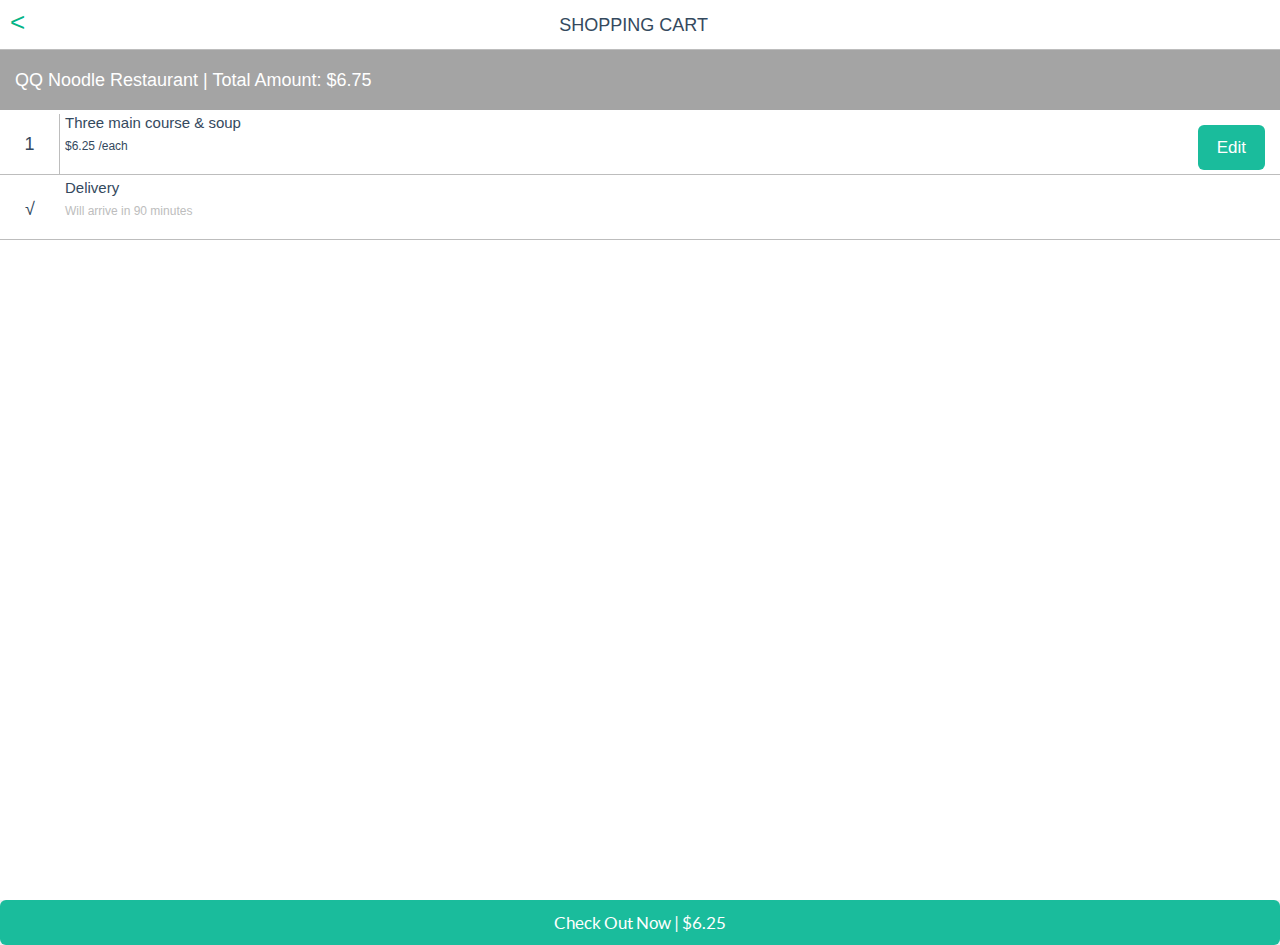
==== commit c6145331: "suitable to ip6" ====
--- a/cart.html
+++ b/cart.html
@@ -27,7 +27,7 @@
     	 				<p class="food-price">$6.25 /each</p>
                     </div>
                     <div>
-    	 				<button class="btn btn-primary btn-xs">Edit</button>
+    	 				<button class="btn btn-primary btn-lg">Edit</button>
                     </div>
     	 			</div>
     	 			<div class="delivery-text">
--- a/style.css
+++ b/style.css
@@ -1,3 +1,4 @@
+/* Generated by less 2.2.0 */
 * {
   padding: 0;
   margin: 0;
@@ -15,7 +16,8 @@
 }
 #search-page nav button {
   float: left;
-  margin-left: -2%;
+  margin-left: 0;
+  display: block;
 }
 #search-page > div {
   background-color: rgba(28, 28, 28, 0.6);
@@ -41,6 +43,213 @@
 #search-page > div #find-restaurant {
   margin-top: 20%;
 }
+#discover-page header {
+  position: fixed;
+  width: 100%;
+  left: 0;
+  top: 0;
+}
+#discover-page header nav {
+  border-bottom: 1px solid #f7f7f7;
+  background-color: #e8e8e8;
+  width: 100%;
+  height: 40px;
+}
+#discover-page header nav .menu {
+  display: inline-block;
+  float: left;
+  margin-left: 20px;
+  height: 40px;
+  color: #1abc9c;
+  font-size: 20px;
+  font-weight: bold;
+  line-height: 40px;
+}
+#discover-page header nav p {
+  margin: 0;
+  padding: 0;
+  height: 40px;
+  width: 80px;
+  text-align: center;
+  display: inline-block;
+  left: 50%;
+  margin-left: -40px;
+  font-size: 20px;
+  position: absolute;
+  font-family: 'HelveticaNeue-Light', Helvetica, Arial, Sans-Serif;
+  line-height: 40px;
+}
+#discover-page header nav .search {
+  float: right;
+  color: #1abc9c;
+  height: 40px;
+  padding: 0 21px;
+  font-size: 20px;
+  line-height: 40px;
+}
+#discover-page header nav .cart {
+  float: right;
+  color: #1abc9c;
+  font-size: 20px;
+  height: 40px;
+  line-height: 40px;
+}
+#discover-page div {
+  margin-top: 40px;
+}
+#discover-page div section {
+  border-top: 1px solid black;
+  margin-bottom: 2%;
+}
+#discover-page div section img {
+  width: 100%;
+}
+#discover-page div section div {
+  margin: 0;
+  position: relative;
+}
+#discover-page div section div div {
+  display: block;
+  padding: 0;
+  margin: 0;
+  margin-left: 2%;
+  font-size: 16px;
+  font-family: 'HelveticaNeue-Light', Helvetica, Arial, Sans-Serif;
+}
+#discover-page div section div .type {
+  font-size: 12px;
+}
+#discover-page div section div .distance {
+  top: 20%;
+  position: absolute;
+  right: 0;
+  color: red;
+  font-size: 12px;
+  margin-right: 2%;
+}
+#restaurant-page {
+  width: auto;
+}
+#restaurant-page header {
+  position: fixed;
+  width: 100%;
+  left: 0;
+  top: 0;
+}
+#restaurant-page header nav {
+  border-bottom: 1px solid #f7f7f7;
+  background-color: #e8e8e8;
+  width: 100%;
+  height: 40px;
+}
+#restaurant-page header nav .back {
+  display: inline-block;
+  position: absolute;
+  left: 20px;
+  height: 40px;
+  color: #1abc9c;
+  font-size: 16px;
+  font-weight: bold;
+  line-height: 40px;
+}
+#restaurant-page header nav .zipcode {
+  padding-top: 5px;
+  text-align: center;
+  display: inline-block;
+  left: 50%;
+  height: 100%;
+  margin-left: -35px;
+  font-size: 12px;
+  position: absolute;
+  font-family: 'HelveticaNeue-Light', Helvetica, Arial, Sans-Serif;
+}
+#restaurant-page header nav .zipcode p {
+  margin: 0;
+}
+#restaurant-page header nav .cart {
+  position: absolute;
+  right: 20px;
+  color: #1abc9c;
+  font-size: 20px;
+  height: 40px;
+  line-height: 40px;
+}
+  border-bottom: 1px solid #c8c8c8;
+}
+#restaurant-page .restaurant-intro img {
+  width: 100%;
+}
+#restaurant-page .restaurant-intro div p {
+  text-align: center;
+  font-family: 'HelveticaNeue-Light', Helvetica, Arial, Sans-Serif;
+}
+#restaurant-page .restaurant-intro div .restaurant-name {
+  font-size: 24px;
+  font-family: 'HelveticaNeue', Helvetica, Arial, Sans-Serif;
+  margin-top: 5px;
+}
+#restaurant-page .information {
+  margin-top: 5px;
+  width: 100%;
+  font-family: 'HelveticaNeue-Light', Helvetica, Arial, Sans-Serif;
+}
+#restaurant-page .information img {
+  width: 100%;
+}
+#restaurant-page .information p {
+  padding-left: 2%;
+  padding-right: 2%;
+  border-bottom: 1px solid #f7f7f7;
+}
+#restaurant-page .information p:first-child {
+  font-family: 'HelveticaNeue', Helvetica, Arial, Sans-Serif;
+  font-size: 20px;
+}
+#restaurant-page .comments {
+  margin-top: 5px;
+  padding-bottom: 60px;
+  font-family: 'HelveticaNeue-Light', Helvetica, Arial, Sans-Serif;
+}
+#restaurant-page .comments span {
+  float: right;
+  margin-right: 5%;
+  font-size: 20px;
+}
+#restaurant-page .comments p {
+  padding-left: 2%;
+  padding-right: 2%;
+  border-bottom: 1px solid #f7f7f7;
+}
+#restaurant-page .comments p:nth-child(2) {
+  font-family: 'HelveticaNeue', Helvetica, Arial, Sans-Serif;
+  font-size: 20px;
+}
+#restaurant-page .comments a {
+  color: #1abc9c;
+}
+#restaurant-page .comments a:last-child {
+  border: 1px solid #c8c8c8;
+  border-radius: 4px;
+  position: absolute;
+  right: 2%;
+}
+#restaurant-page footer {
+  position: fixed;
+  bottom: 0;
+  width: 100%;
+}
+#restaurant-page footer nav {
+  border-top: 1px solid #f7f7f7;
+  background-color: #e8e8e8;
+  width: 100%;
+  height: 30px;
+}
+#restaurant-page footer nav a {
+  display: block;
+  line-height: 30px;
+  text-align: center;
+  color: #1abc9c;
+}
 #fullmenu-page {
   font-family: "HelveticaNeue-Light", Arial;
   top: 0px;
